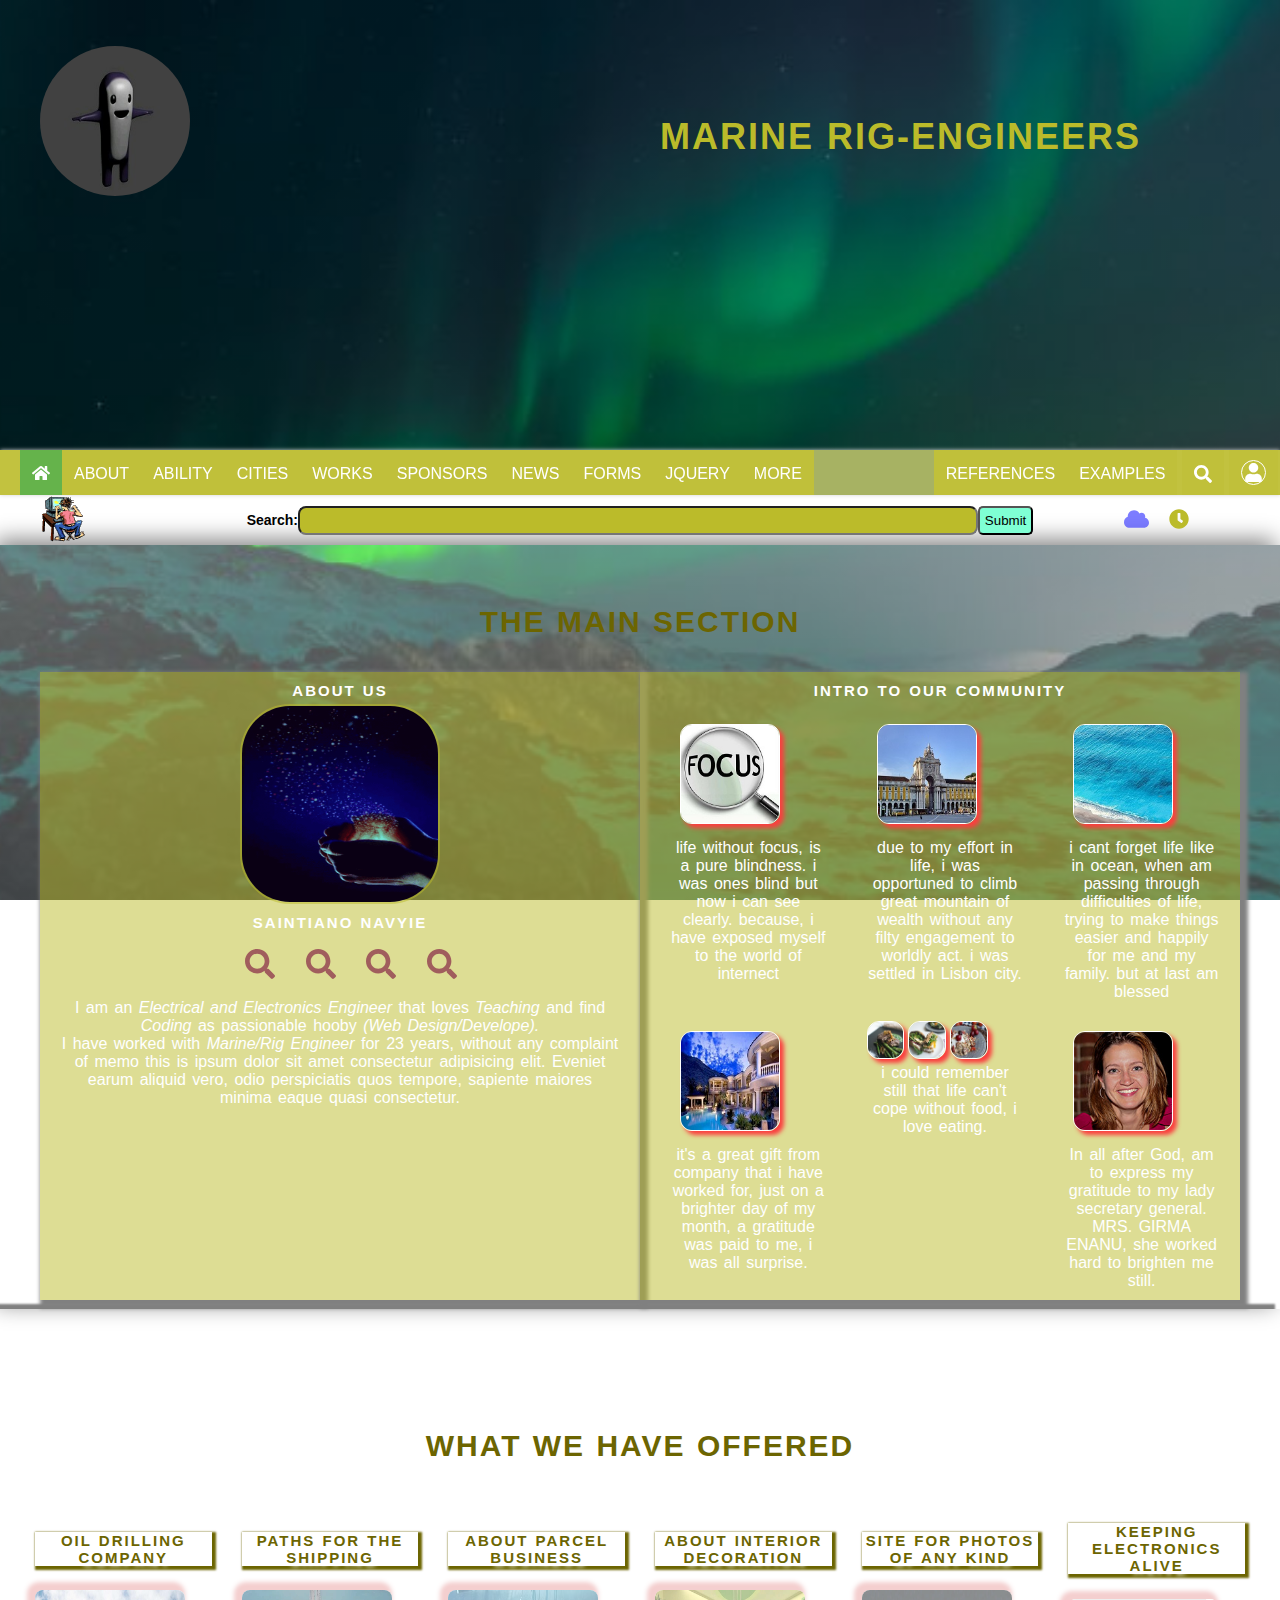
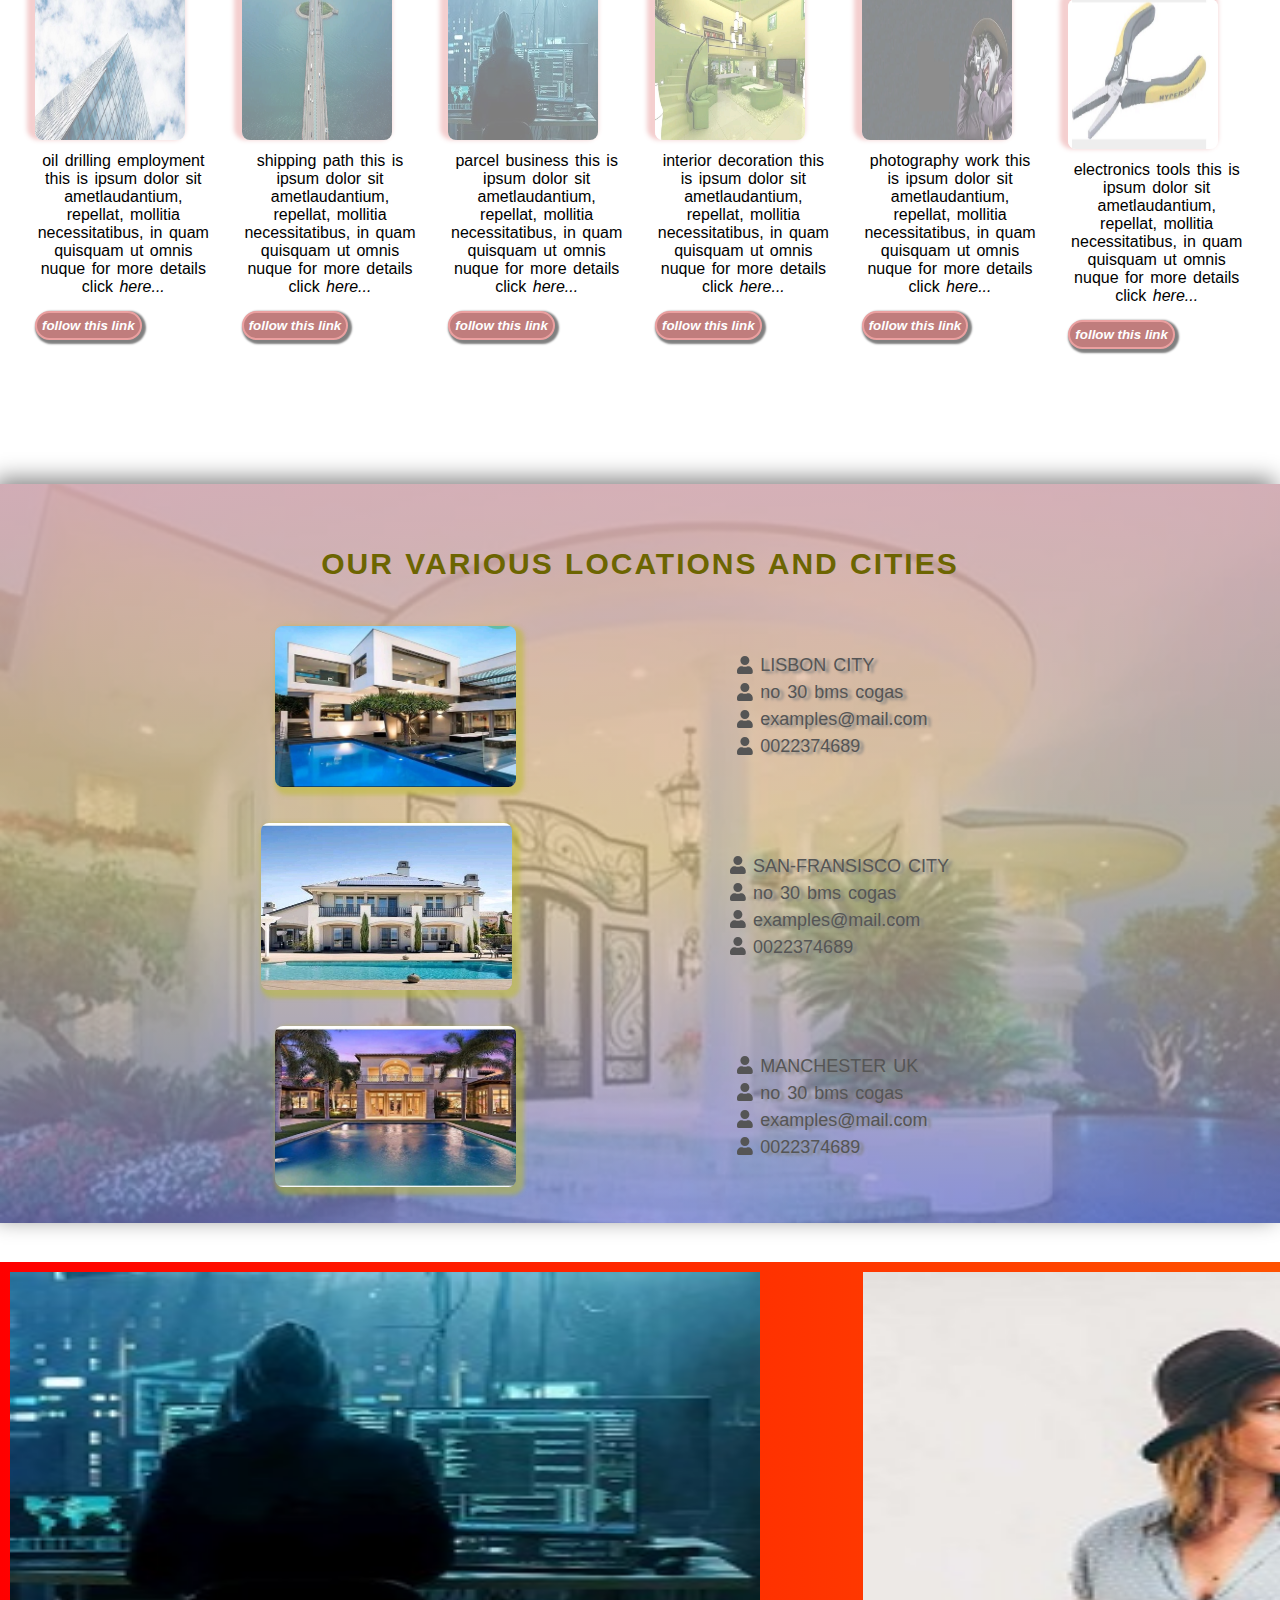
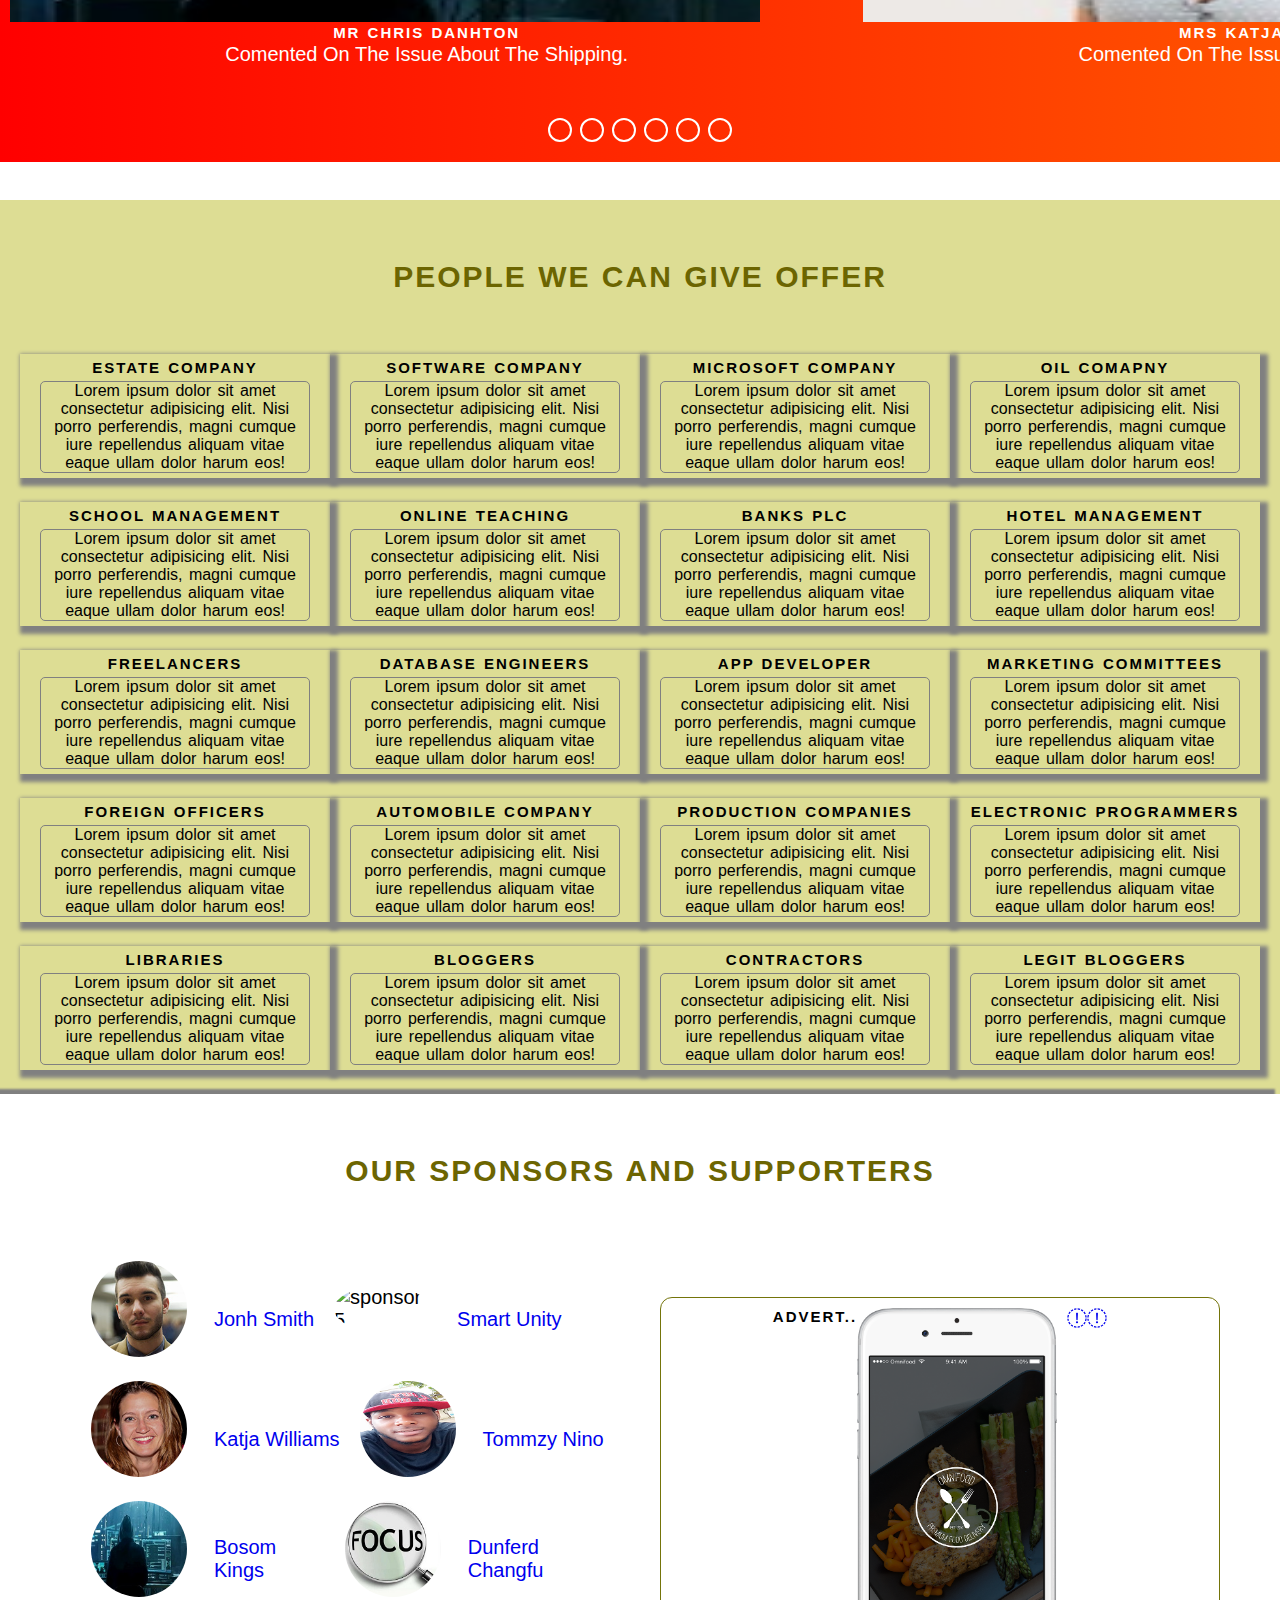
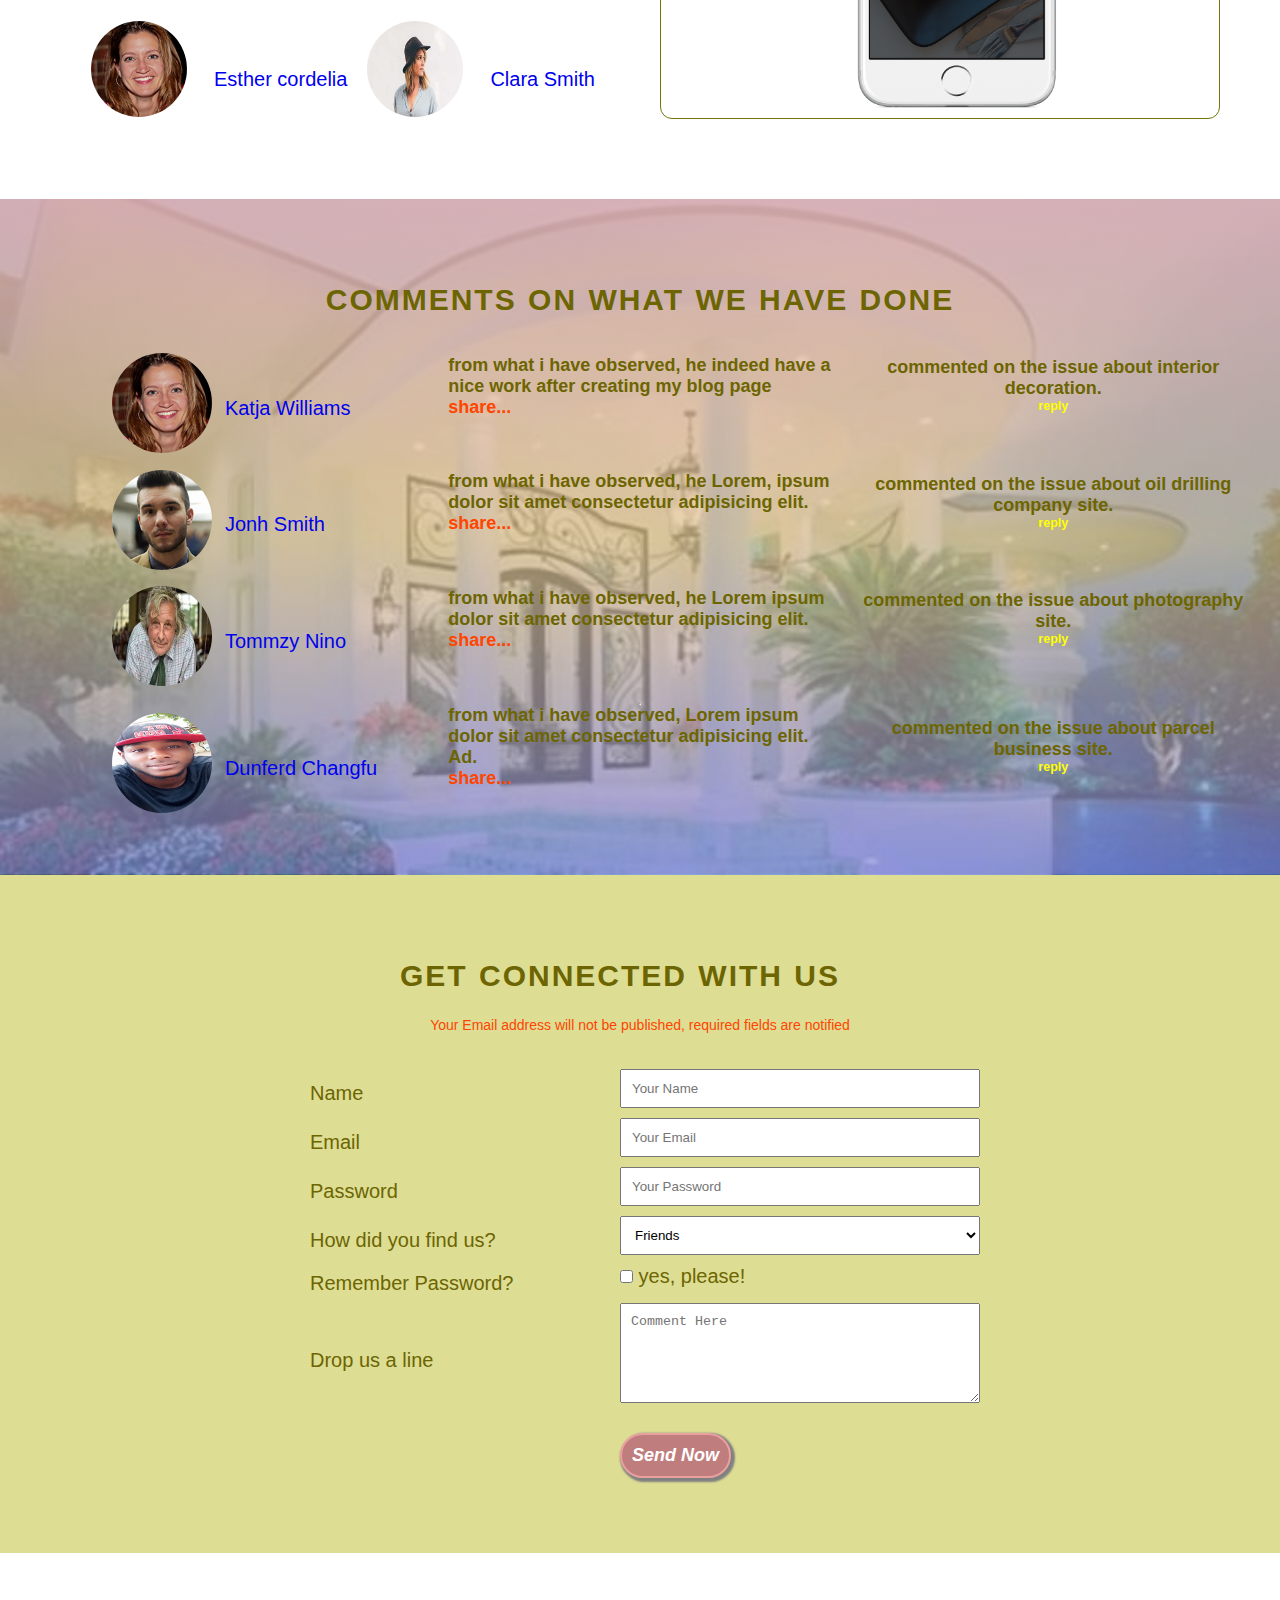
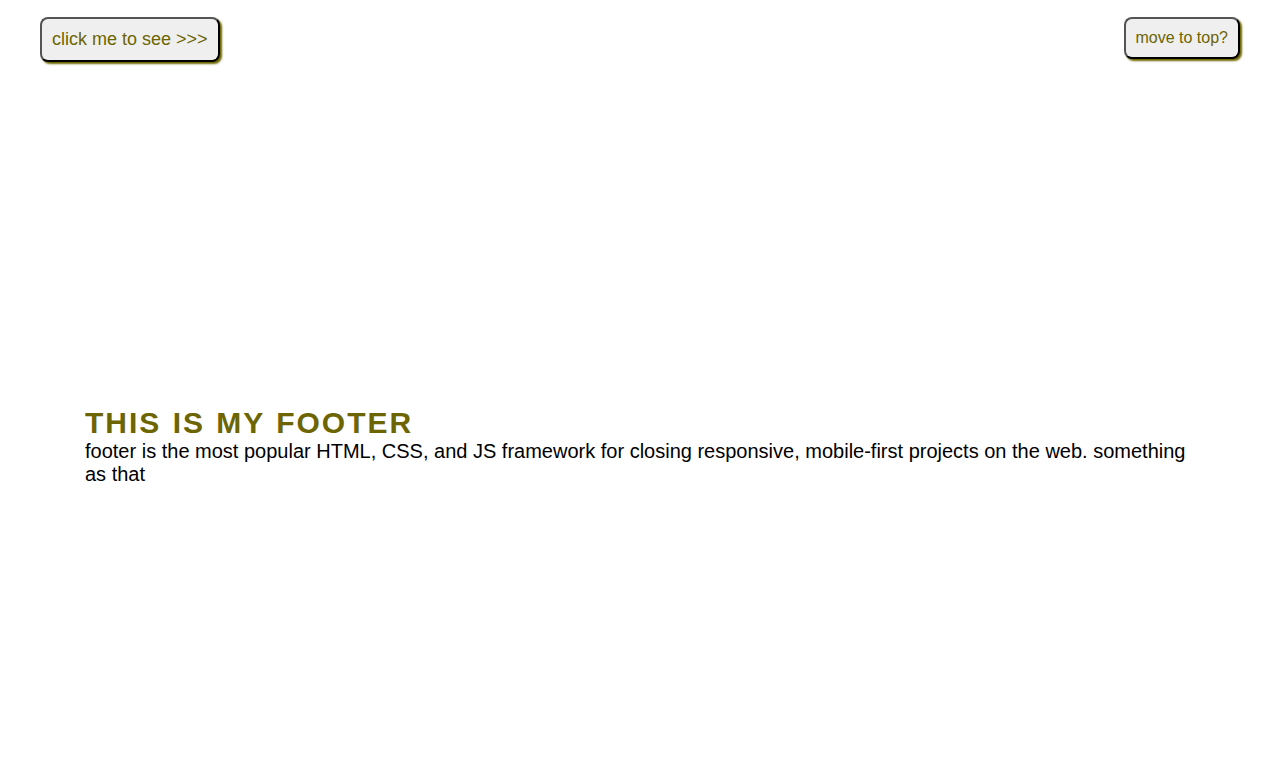
==== index.html @ b8143272 "Details of a Marine Engineer" ====
<!DOCTYPE html>
<html lang="en">
<head>
    <meta charset="UTF-8">
    <meta name="viewport" content="width=device-width, initial-scale=1.0">
    <meta http-equiv="X-UA-Compatible" content="ie=edge">
    <title>Marine Rig Engineer</title>
    <link rel="stylesheet" href="css/style.css">
    <link rel="stylesheet" href="css/bootstrap-grid.css">
    <link rel="stylesheet" href="font-awesome/my-font-awesome.css">
    <link rel="stylesheet" href="css/flexboxgrid.min.css">
    <link rel="stylesheet" href="css/queries.css">
    <script src="js/all.js"></script>
</head>
<body>
    <!--
         data-toggle="tooltip" title="open the link!"
            <a href="#"></a>
    -->
<div class="container-fluid box-header">
       <div class="row">
           <div class="col-sm-6 header">
                <img src="imgs/robot.jpg" alt="logo to the page"  data-toggle="tooltip" title="open the link!" class="logo-first">
            </div>
            <div class="col-sm-6 header">
               <h1>marine rig-engineers</h1>
            </div>
       </div>
</div>


<div class="container-fluid box-nav">
<div class="row">
    <div class="navbar">
        <ul>
                <div class="btn-group">
                       
        <button class="button active a"><li><a href="#"><i class="fa fa-home"></i></a></li></button>
        <button class="button b"><li><a href="#about-us" data-toggle="tooltip" title="open the link!">about</a></li></button>
        <button class="button c"><li><a href="#ability" data-toggle="tooltip" title="open the link!">ability</a></li></button>
            <button class="button d"><li><a href="#cities" data-toggle="tooltip" title="open the link!">cities</a></li></button>
        <button class="button e"><li><a href="#work-with" data-toggle="tooltip" title="open the link!">works</a></li></button>
        <button class="button f"><li><a href="#sponsors" data-toggle="tooltip" title="open the link!">sponsors</a></li></button>
            <button class="button g"><li><a href="#news" data-toggle="tooltip" title="open the link!">news</a></li></button>
            <button class="button h"><li><a href="#form" data-toggle="tooltip" title="open the link!">forms</a></li></button>
        <button class="button i"><li><a href="#" data-toggle="tooltip" title="open the link!">jquery</a></li></button>
        <button class="button j"><li><a href="#" data-toggle="tooltip" title="open the link!">more</a></li></button>
        <button class="button space k"><li><a href="#" data-toggle="tooltip" title="open the link!">&nbsp;</a></li></button>
        <button class="button l"><li><a href="#" data-toggle="tooltip" title="open the link!">references</a></li></button>
        <button class="button m"><li><a href="#" data-toggle="tooltip" title="open the link!">examples</i></a></li></button>
        <a href="#" data-toggle="tooltip" title="open the link!"><button class="button sign-up n"><i class="fa fa-search"></i></button></a>
         <a href="#" data-toggle="tooltip" title="open the link!"><button class="button sign-up o"><i class="fa fa-user"></i></button></a>
        </div>
        </ul>
    </div>
</div>
</div>



<div class="container-fluid box-search">
            <div class="row search">
                <div class="col-sm-2 col-gif">
                   <a href="#" data-toggle="tooltip" title="open the link!">
                   <img src="imgs/programming.gif" alt="action-gif" class="gif-image"></a>
                </div>
                <div class="col-sm-8 search-house">
                <form action="#" class="search-form" data-toggle="tooltip" title="open the link!">
                    Search:
                    <input type="search" name="googlesearch" id="search">
                    <input type="submit" class="submit-btn" data-toggle="tooltip" title="open the link!">
                </form>
                </div>
                
                <div class="col-sm-2 search-icon">
                    <a href="#" data-toggle="tooltip" title="open the link!"><i class="fa fa-cloud"></i></a>
                  <a href="#" data-toggle="tooltip" title="open the link!"><i class="fa fa-clock"></i></a>
                </div>

            </div>
</div>



<div class="container-fluid main-section" id="about-us">
            <div class="row heading">
            <h2>the main section</h2>
        </div>

    <div class="row box">
        <div class="col-sm-6">
            <h3 class="title">about us</h3>

    <div class="aside">

        <img src="imgs/hand-of-glory-animation.gif" alt="captain image" class="captain-img">
            <h3>saintiano navyie</h3>
        <ul class="sign-up">
            <li>
                <a href="#" data-toggle="tooltip" title="open the link!"><i class="fa fa-search"></i></a>
                <a href="#" data-toggle="tooltip" title="open the link!"><i class="fa fa-search"></i></a>
                <a href="#" data-toggle="tooltip" title="open the link!"><i class="fa fa-search"></i></a>
                <a href="#" data-toggle="tooltip" title="open the link!"><i class="fa fa-search"></i></a>
            </li>
        </ul>

        <p class="long-copy"> I am an <em><b>Electrical and Electronics Engineer</b></em> that loves <em><b>Teaching </b></em>and find <em><b>Coding</b></em> as passionable hooby<em><b> (Web Design/Develope).</b></em> <br>I have worked with <em><b>Marine/Rig Engineer</b></em> for 23 years, without any complaint of memo 
            this is ipsum dolor sit amet consectetur adipisicing elit. Eveniet earum aliquid vero, odio perspiciatis quos tempore, sapiente maiores minima eaque quasi consectetur.</p>
</div>
</div>



<div class="col-sm-6">
        <h3 class="title">intro to our community</h3>

    <div class="main">
                <div class="row house-items">
                    <div class="col-sm-4">
                                <div class="card">
                        <img src="imgs/focus.jpg" alt="focus">
                    <p class="long-copy">life without focus, is a pure blindness. i was ones blind but now i can see clearly. because, i have exposed myself to the world of internect </p>
                </div>
                </div>

                <div class="col-sm-4">
                        <div class="card">
                        <img src="imgs/city-lisbon-3.jpg" alt="my visited city">
                            <p class="long-copy">due to my effort in life, i was opportuned to climb great mountain of wealth without any filty engagement to worldly act. i was settled in Lisbon city.</p>
                </div>
                </div>

                <div class="col-sm-4">
                    <div class="card">
                        <img src="imgs/water6.JPG" alt="water that we make ways">
                <p class="long-copy">i cant forget life like in ocean, when am passing through difficulties of life, trying to make things easier and happily for me and my family. but at last am blessed</p>
            </div>
        </div>
        </div>


        <div class="row gift-items">
            <div class="col-sm-4">
                <div class="card">
                        <img src="imgs/houses.jpg" alt="captain's house">
                    <p class="long-copy">it's a great gift from company that i have worked for, just on a brighter day of my month, a gratitude was paid to me, i was all surprise.</p>
                </div>
                </div>
                <div class="col-sm-4">
                <div class="card">
                <div class="food">
                <ul>
                    <figure> <img src="imgs/foood5.jpg" alt="free food"></figure>
                    <figure> <img src="imgs/foood6.jpg" alt="free food"></figure>
                    <figure> <img src="imgs/foood8.jpg" alt="free food"></figure>
                </ul>
                </div>
                    <p class="long-copy"> i could remember still that life can't cope without food, i love eating.</p> 
                </div>
                </div>

                <div class="col-sm-4">
                <div class="card">
                    <img src="imgs/customer-2.jpg" alt="captain secretary">
                    <p class="long-copy"> In all after God, am to express my gratitude to my lady secretary general. <b>MRS. GIRMA ENANU</b>, she worked hard to brighten me still.</p>
                </div>
            </div>
        </div>
        </div>
    </div>
</div>
</div>


<div class="container-fluid section-ability" id="ability">
    <div class="row ability-heading">
        <h2>what we have offered</h2>
    </div>

    <div class="row ability">
        <div class="col common-space">
            <a href="#"> <h3>oil drilling company</h3></a>
            <div class="card">
                <img src="imgs/city-architect.jpg" alt="oil drilling company" data-toggle="tooltip" title="open the link!">
            </div>
            <div class="bag">
                <p class="long-copy">oil drilling employment this is ipsum dolor sit ametlaudantium, repellat, mollitia necessitatibus, in quam quisquam ut omnis nuque for more details click <em>here...</em></p>
            </div>
            <a href="#" data-toggle="tooltip" title="open the link!"> <button class="btn" type="submit">follow this link</button></a>
        </div>
        <div class="col common-space">
            <a href="#"> <h3>paths for the shipping</h3></a>
            <div class="card">
                <img src="imgs/shipping.jpg" alt="path to shipping" data-toggle="tooltip" title="open the link!">
            </div>
            <div class="bag">
                <p class="long-copy">shipping path this is ipsum dolor sit ametlaudantium, repellat, mollitia necessitatibus, in quam quisquam ut omnis nuque for more details click <em>here...</em></p>
            </div>
            <a href="#" data-toggle="tooltip" title="open the link!"> <button class="btn" type="submit">follow this link</button></a>
        </div>
        <div class="col common-space">
            <a href="#"> <h3>about parcel business</h3></a>
            <div class="card">
                <img src="imgs/at-work.jpg" alt="parcel business" data-toggle="tooltip" title="open the link!">
            </div>
            <div class="bag">
                <p class="long-copy">parcel business this is ipsum dolor sit ametlaudantium, repellat, mollitia necessitatibus, in quam quisquam ut omnis nuque for more details click <em>here...</em></p>
            </div>
            <a href="#" data-toggle="tooltip" title="open the link!"> <button class="btn" type="submit">follow this link</button></a>
        </div>
        <div class="col common-space">
            <a href="#"> <h3>about interior decoration</h3></a>
            <div class="card">
                <img src="imgs/decorate.jpg" alt="interior decoration" data-toggle="tooltip" title="open the link!">
            </div>
            <div class="bag">
                <p class="long-copy">interior decoration this is ipsum dolor sit ametlaudantium, repellat, mollitia necessitatibus, in quam quisquam ut omnis nuque for more details click <em>here...</em></p>
            </div>
            <a href="#" data-toggle="tooltip" title="open the link!"> <button class="btn" type="submit">follow this link</button></a>

        </div>
        <div class="col common-space">
            <a href="#"> <h3>site for photos of any kind</h3></a>
            <div class="card">
                <img src="imgs/siteing.jpg" alt="photography work" data-toggle="tooltip" title="open the link!">
            </div>
            <div class="bag">
                <p class="long-copy">photography work this is ipsum dolor sit ametlaudantium, repellat, mollitia necessitatibus, in quam quisquam ut omnis nuque for more details click <em>here...</em></p>
            </div>
            <a href="#" data-toggle="tooltip" title="open the link!"> <button class="btn" type="submit">follow this link</button></a>
        </div>

        <div class="col common-space">
            <a href="#"> <h3>keeping electronics alive</h3></a>
            <div class="card">
                <img src="imgs/tools.JPG" alt="electronics tools" data-toggle="tooltip" title="open the link!">
            </div>
            <div class="bag">
                <p class="long-copy">electronics tools this is ipsum dolor sit ametlaudantium, repellat, mollitia necessitatibus, in quam quisquam ut omnis nuque for more details click <em>here...</em></p>
            </div>
            <a href="#" data-toggle="tooltip" title="open the link!"> <button class="btn" type="submit">follow this link</button></a>
        </div>
    </div>
</div>

<!--
<div class="container-fluid section-map">
        <div class="row">
            <h2>view from map</h2>
        </div>

        <div class="row big-map">

        </div>


</div>
-->



<div class="container-fluid section-cities" id="cities">
    <div class="row city-heading">
        <h2> our various locations and cities</h2>
    </div>


    <div class="row city-details">
        <div class="col-sm-6">
            <img src="imgs/house6.JPG" alt="city locations">
        </div>
        <div class="col-sm-6 list-details">
            <ul class="city-list">
                <li> <i class="fa fa-user"></i> LISBON CITY </li>
                <li><i class="fa fa-user"> </i> no 30 bms cogas</li>
                <li><i class="fa fa-user"> </i> examples@mail.com</li>
                <li><i class="fa fa-user"></i> 0022374689 </li>
            </ul>
        </div>
    </div>
        <div class="row city-details">
        <div class="col-sm-6">
            <img src="imgs/house7.JPG" alt="city locations">
        </div>
        <div class="col-sm-6 list-details">
            <ul class="city-list">
                <li> <i class="fa fa-user"> </i> SAN-FRANSISCO CITY</li>
                <li><i class="fa fa-user"> </i> no 30 bms cogas</li>
                <li><i class="fa fa-user"> </i> examples@mail.com</li>
                <li><i class="fa fa-user"></i> 0022374689 </li>
                </ul>
        </div>
    </div>
        <div class="row city-details">
        <div class="col-sm-6">
            <img src="imgs/house8.JPG" alt="city locations">
        </div>
        <div class="col-sm-6 list-details">
                <ul class="city-list">
                <li> <i class="fa fa-user"></i> MANCHESTER UK </li>
                <li><i class="fa fa-user"></i> no 30 bms cogas </li>
                <li><i class="fa fa-user"></i>
                examples@mail.com </li>
                <li><i class="fa fa-user"></i> 0022374689 </li>
            </ul>
        </div>
    </div>
</div>






<div class="slideshow cen">
        <div class="slides">
            <input type="radio" name="p" id="c1" checked>
            <input type="radio" name="p" id="c2">
            <input type="radio" name="p" id="c3">
            <input type="radio" name="p" id="c4">
            <input type="radio" name="p" id="c5">
            <input type="radio" name="p" id="c6" >

            <div class="slide pc1">
                <img src="imgs/at-work.jpg" alt="">
                <h3>Mr chris danhton</h3>
                <span>comented on the issue about the shipping.</span>
               
            </div>
            <div class="slide">
                <img src="imgs/avatar_hat.jpg" alt="">
                <h3>Mrs katja williams</h3>
                <span>comented on the issue about the shipping.</span>
               
            </div>
            <div class="slide">
                <img src="imgs/customer-2.jpg" alt="">
                <h3>Mrs esther cobra</h3>
                <span>comented on the issue about the shipping.</span>
               
            </div>
            <div class="slide">
                <img src="imgs/customer-3.jpg" alt="">
                <h3>Mr chris danhton</h3>                
                <span>comented on the issue about the shipping.</span>
                
            </div>
            <div class="slide">
                <img src="imgs/customers.jpg" alt="">
                <h3>Mr dan saint</h3>
                <span>comented on the issue about the shipping.</span>
               
            </div>
            <div class="slide">
                <img src="imgs/user.png" alt="">
                <h3>Mr unity satoye</h3>
                <span>comented on the issue about the shipping.</span>
               
            </div>
            <div class="design">
            <label for="c1" class="tool"></label>
            <label for="c2" class="tool"></label>
            <label for="c3" class="tool"></label>
            <label for="c4" class="tool"></label>
            <label for="c5" class="tool"></label>
            <label for="c6" class="tool"></label>
            </div>
        </div>
    </div>














<div class="container-fluid section-peoples" id="work-with">
    <div class="row people-heading">
        <h2>people we can give offer</h2>
    </div>

    <div class="row work-with">
        <div class="col-sm-3">
            <h3>estate company</h3>
            <div class="card card-box">
                <p class="long-copy">Lorem ipsum dolor sit amet consectetur adipisicing elit. Nisi porro perferendis, magni cumque iure repellendus aliquam vitae eaque ullam dolor harum eos!</p>
            </div>
        </div>
        <div class="col-sm-3">
            <h3>software company</h3>
            <div class="card card-box">
                <p class="long-copy">Lorem ipsum dolor sit amet consectetur adipisicing elit. Nisi porro perferendis, magni cumque iure repellendus aliquam vitae eaque ullam dolor harum eos!</p>
            </div>
        </div>
        <div class="col-sm-3">
            <h3>microsoft company</h3>
            <div class="card card-box">
                <p class="long-copy">Lorem ipsum dolor sit amet consectetur adipisicing elit. Nisi porro perferendis, magni cumque iure repellendus aliquam vitae eaque ullam dolor harum eos!</p>
            </div>
        </div>
        <div class="col-sm-3">
            <h3>oil comapny</h3>
            <div class="card card-box">
                <p class="long-copy">Lorem ipsum dolor sit amet consectetur adipisicing elit. Nisi porro perferendis, magni cumque iure repellendus aliquam vitae eaque ullam dolor harum eos!</p>
            </div>
        </div>
    </div>
    
    <div class="row work-with">
        <div class="col-sm-3">
            <h3>school management</h3>
            <div class="card card-box">
                <p class="long-copy">Lorem ipsum dolor sit amet consectetur adipisicing elit. Nisi porro perferendis, magni cumque iure repellendus aliquam vitae eaque ullam dolor harum eos!</p>
            </div>
        </div>
        <div class="col-sm-3">
            <h3>online teaching</h3>
            <div class="card card-box">
                <p class="long-copy">Lorem ipsum dolor sit amet consectetur adipisicing elit. Nisi porro perferendis, magni cumque iure repellendus aliquam vitae eaque ullam dolor harum eos!</p>
            </div>
        </div>
        <div class="col-sm-3">
            <h3>banks plc</h3>
            <div class="card card-box">
                <p class="long-copy">Lorem ipsum dolor sit amet consectetur adipisicing elit. Nisi porro perferendis, magni cumque iure repellendus aliquam vitae eaque ullam dolor harum eos!</p>
            </div>
        </div>
        <div class="col-sm-3">
            <h3>hotel management</h3>
            <div class="card card-box">
                <p class="long-copy">Lorem ipsum dolor sit amet consectetur adipisicing elit. Nisi porro perferendis, magni cumque iure repellendus aliquam vitae eaque ullam dolor harum eos!</p>
            </div>
        </div>
    </div>
    
    <div class="row work-with">
        <div class="col-sm-3">
            <h3>freelancers</h3>
            <div class="card card-box">
                <p class="long-copy">Lorem ipsum dolor sit amet consectetur adipisicing elit. Nisi porro perferendis, magni cumque iure repellendus aliquam vitae eaque ullam dolor harum eos!</p>
            </div>
        </div>
        <div class="col-sm-3">
            <h3>database engineers</h3>
            <div class="card card-box">
                <p class="long-copy">Lorem ipsum dolor sit amet consectetur adipisicing elit. Nisi porro perferendis, magni cumque iure repellendus aliquam vitae eaque ullam dolor harum eos!</p>
            </div>
        </div>
        <div class="col-sm-3">
            <h3>app developer</h3>
            <div class="card card-box">
                <p class="long-copy">Lorem ipsum dolor sit amet consectetur adipisicing elit. Nisi porro perferendis, magni cumque iure repellendus aliquam vitae eaque ullam dolor harum eos!</p>
            </div>
        </div>
        <div class="col-sm-3">
            <h3>marketing committees</h3>
            <div class="card card-box">
                <p class="long-copy">Lorem ipsum dolor sit amet consectetur adipisicing elit. Nisi porro perferendis, magni cumque iure repellendus aliquam vitae eaque ullam dolor harum eos!</p>
            </div>
        </div>
    </div>
    
    <div class="row work-with">
        <div class="col-sm-3">
            <h3>foreign officers</h3>
            <div class="card card-box">
                <p class="long-copy">Lorem ipsum dolor sit amet consectetur adipisicing elit. Nisi porro perferendis, magni cumque iure repellendus aliquam vitae eaque ullam dolor harum eos!</p>
            </div>
        </div>
        <div class="col-sm-3">
            <h3>automobile company</h3>
            <div class="card card-box">
                <p class="long-copy">Lorem ipsum dolor sit amet consectetur adipisicing elit. Nisi porro perferendis, magni cumque iure repellendus aliquam vitae eaque ullam dolor harum eos!</p>
            </div>
        </div>
        <div class="col-sm-3">
            <h3>production companies</h3>
            <div class="card card-box">
                <p class="long-copy">Lorem ipsum dolor sit amet consectetur adipisicing elit. Nisi porro perferendis, magni cumque iure repellendus aliquam vitae eaque ullam dolor harum eos!</p>
            </div>
        </div>
        <div class="col-sm-3">
            <h3>electronic programmers</h3>
            <div class="card card-box">
                <p class="long-copy">Lorem ipsum dolor sit amet consectetur adipisicing elit. Nisi porro perferendis, magni cumque iure repellendus aliquam vitae eaque ullam dolor harum eos!</p>
            </div>
        </div>
    </div>
    
    <div class="row work-with">
        <div class="col-sm-3">
            <h3>libraries</h3>
            <div class="card card-box">
                <p class="long-copy">Lorem ipsum dolor sit amet consectetur adipisicing elit. Nisi porro perferendis, magni cumque iure repellendus aliquam vitae eaque ullam dolor harum eos!</p>
            </div>
        </div>
        <div class="col-sm-3">
            <h3>bloggers</h3>
            <div class="card card-box">
                <p class="long-copy">Lorem ipsum dolor sit amet consectetur adipisicing elit. Nisi porro perferendis, magni cumque iure repellendus aliquam vitae eaque ullam dolor harum eos!</p>
            </div>
        </div>
        <div class="col-sm-3">
            <h3>contractors</h3>
            <div class="card card-box">
                <p class="long-copy">Lorem ipsum dolor sit amet consectetur adipisicing elit. Nisi porro perferendis, magni cumque iure repellendus aliquam vitae eaque ullam dolor harum eos!</p>
            </div>
        </div>
        <div class="col-sm-3">
            <h3>legit bloggers</h3>
            <div class="card card-box">
                <p class="long-copy">Lorem ipsum dolor sit amet consectetur adipisicing elit. Nisi porro perferendis, magni cumque iure repellendus aliquam vitae eaque ullam dolor harum eos!</p>
            </div>
        </div>
    </div>
 </div>


<div class="container-fluid sponsors" id="sponsors">
    <div class="row sponsor-heading">
        <h2>our sponsors and supporters</h2>
    </div>
    
    <div class="row sponsor-box">
        <div class="col-sm-6">
       
        <div class="card team-box">
            <ul>

        <li><img src="imgs/customer-3.jpg" alt="sponsor 2"> <a href="#" data-toggle="tooltip" title="open the link">Jonh Smith</a>
            <img src="imgs/customerS.jpg" alt="sponsor 5"> <a href="#" data-toggle="tooltip" title="open the link">Smart Unity</a></li>

        <li><img src="imgs/customer-2.jpg" alt="sponsor 3"> <a href="#" data-toggle="tooltip" title="open the link">Katja Williams</a>
            <img src="imgs/user1.png" alt="sponsor 4"> <a href="#" data-toggle="tooltip" title="open the link">Tommzy Nino</a></li>

        <li><img src="imgs/at-work.jpg" alt="sponsor 4"> <a href="#" data-toggle="tooltip" title="open the link">Bosom Kings</a>
            <img src="imgs/focus.jpg" alt="sponsor 5"> <a href="#" data-toggle="tooltip" title="open the link">Dunferd Changfu</a></li>

        <li><img src="imgs/customer-2.jpg" alt="sponsor 3"> <a href="#" data-toggle="tooltip" title="open the link">Esther cordelia</a>
            <img src="imgs/avatar_hat.jpg" alt="sponsor 2"> <a href="#" data-toggle="tooltip" title="open the link">Clara Smith</a></li>
            </ul>
        </div>
    </div>

    <div class="col-sm-6">
         <div class="card ads-box">
             <h3>advert..</h3>
            <img src="imgs/app-iPhone.png" alt="mobile for advertisement">
            <a href="#" data-toggle="tooltip" title="open ads"><i class="fa fa-closed"></i></a>
            <a href="#" data-toggle="tooltip" title="close the ads" onclick=""><i class="fa fa-wall"></i></a>
         </div>
        </div>
    </div>
    </div>

<div class="container-fluid section-comments" id="news">
    <div class="row workdone-heading">
        <h2>comments on what we have done </h2>
    </div>

    <div class="row comments">
        <div class="col">
            <img src="imgs/customer-2.jpg" alt="one of the customer that comments"> <a href="#" data-toggle="tooltip" title="open the link">Katja Williams</a>
        </div>
        <div class="col">
            <blockquote>from what i have observed, he indeed have a nice work after creating my blog page<br> <span><a href="#">share...</a></span></blockquote>
        </div>
        <div class="col">
            <p>commented on the issue about interior decoration.<br> <span><a href="#">reply</a></span></p>
            
        </div>
    </div>

        <div class="row comments">
    <div class="col">
            <img src="imgs/customer-3.jpg" alt="one of the customer that comments"> <a href="#" data-toggle="tooltip" title="open the link">Jonh Smith</a>
        </div>
        <div class="col">
            <blockquote>from what i have observed, he Lorem, ipsum dolor sit amet consectetur adipisicing elit.<br> <span><a href="#">share...</a></span></blockquote>
        </div>
        <div class="col">
            <p>commented on the issue about oil drilling company site.<br> <span><a href="#">reply</a></span></p>
            
        </div>
    </div>
    

    <div class="row comments">
    <div class="col">
            <img src="imgs/customers.jpg" alt="one of the customer that comments"> <a href="#" data-toggle="tooltip" title="open the link">Tommzy Nino</a>
        </div>
        <div class="col">
            <blockquote>from what i have observed, he Lorem ipsum dolor sit amet consectetur adipisicing elit.<br> <span><a href="#">share...</a></span></blockquote>
        </div>
        <div class="col">
            <p>commented on the issue about photography site.<br> <span><a href="#">reply</a></span></p>
            
        </div>
    </div>
      <hr>

    <div class="row comments">
    <div class="col">
            <img src="imgs/user1.png" alt="one of the customer that comments"> <a href="#" data-toggle="tooltip" title="open the link">Dunferd Changfu </a>
        </div>
        <div class="col">
            <blockquote>from what i have observed, Lorem ipsum dolor sit amet consectetur adipisicing elit. Ad.<br> <span><a href="#">share...</a></span></blockquote>
        </div>
        <div class="col">
            <p> commented on the issue about parcel business site.<br> <span><a href="#">reply</a></span></p>
           
        </div>
    </div>
    </div>



    <div class="container-fluid contact-form" id="form">
        <div class="row form-heading">
            <h2>get connected with us</h2>
        </div>

            <p>Your Email address will not be published, required fields are notified</p>


    <form action="" method="POST"  class="main-form">
        <div class="row form-field">
            <div class="col-sm-4 description">
                <label for="name">Name</label>
            </div>
            <div class="col-sm-8 completion">
                <input type="text" id="name" class="name" placeholder="Your Name" required>
            </div>
        </div>
    
        <div class="row form-field">
            <div class="col-sm-4 description">
                <label for="email">Email</label>
            </div>
            <div class="col-sm-8 completion">
                <input type="email" id="email" class="email" placeholder="Your Email" required>
            </div>
        </div>
    
        <div class="row form-field">
            <div class="col-sm-4 description">
                <label for="password">Password</label>
            </div>
            <div class="col-sm-8 completion">
                <input type="password" id="password" class="password" placeholder="Your Password" required>
            </div>
        </div>
        

        <div class="row form-field">
            <div class="col-sm-4 description">
                <label for="find-us">How did you find us?</label>
            </div>
            <div class="col-sm-8 completion">
                <select name="find-us" id="find-us">
                    <option value="friends">Friends</option>
                    <option value="search">Search Engines</option>
                    <option value="Ads">Advertisement</option>
                    <option value="others">Others</option>
                </select>
            </div>
        </div>

        <div class="row form-field">
            <div class="col-sm-4 description">
                <label for="reminder">Remember Password?</label>
            </div>
            <div class="col-sm-8 completion">
                <input type="checkbox" id="checkbox" class="checkbox"> yes, please!
            </div>
        </div>

        <div class="row form-field">
            <div class="col-sm-4 description">
                <label for="message">Drop us a line </label>
            </div>
            <div class="col-sm-8 completion">
                <textarea name="message" id="message" class="message" placeholder="Comment Here" ></textarea>
            </div>
            </div>
        
        <div class="row form-field">
            <div class="col-sm-4 description">
                <label for="" >&nbsp;</label>
            </div>
            <div class="col-sm-8 completion">
                <input type="submit" id="submit" class="btn" value="Send Now" >
            </div>
        </div>
</form>
</div>

<div class="container-fluid boss-bt">
        <div class="boss-btn">
                <button class="button click">click me to see >>></button>
                <a href=""> <button class="button move">move to top?</button></a>
        </div>
    </div>

    <div class="container-fluid footer">
        <div class="container">
        <div class="jumbotron">
            <h2>this is my footer</h2>      
            <p>footer is the most popular HTML, CSS, and JS framework for closing responsive, mobile-first projects on the web. something as that</p>
        </div>
        </div>
    </div>
</body>
</html>
---- css/style.css ----
* {
    margin: 0;
    padding: 0;
    box-sizing: border-box;
}


html {
    background-color: #fff;
    font-size: 20px;
    letter-spacing: 1;
    font-weight: 300;
    font-family: Arial;
    margin: 0;
}

/*----------------------------------------------------*/
/*REUSABLE COMPONENT*/
/*----------------------------------------------------*/

.row {
    display: flex;
    flex-direction: row;
}
                          

a i{
    display: flex;
    font-size: 130%;
    float: right;
}

.sign-up {
    display: inline-flex;
    align-items: center;
    justify-content: center;
}



/*----------------------------------------------------*/
/*HEADINGS*/
/*----------------------------------------------------*/


h1,
h2,
h3 {
    text-transform: uppercase;
    font-weight: 600;
    word-spacing: 1px;
    letter-spacing: 2px;
}

h1 {
    color: rgb(187, 187, 42);
    font-size: 180%;
    text-align: center;
    margin: 20% 0;
    padding: 0;
}

h2 {
    font-size: 150%;
    padding: 0;
    color: rgb(108, 101, 1);
}

h3 {
    font-size: 75%;
    margin-bottom: 5px;
}

/*----------------------------------------------------*/
/*ICONS*/
/*----------------------------------------------------*/


/*----------------------------------------------------*/
/*LINKS*/
/*----------------------------------------------------*/



/*----------------------------------------------------*/
/*HEADER-CONTAINER*/
/*----------------------------------------------------*/

.box-header {
    background-image: linear-gradient(rgba(0, 0, 0, 0.431), rgba(0, 0, 0, 0.431)), url(../imgs/bush_lights.jpg);
    background-position: center;
    background-attachment: fixed;
    background-repeat: no-repeat;
    background-size: cover;
    height: 50vh;
}
.box-header .row {
    height: 50vh;
    
}

.header {
    display: flex;
    flex-direction: row;
    justify-content:space-between;
    flex-wrap: wrap;
    height: 50vh;
}

.logo-first {
    height: 150px;
    width: 150px;
    margin: 8% 0%;
    border-radius: 50%;
}


/*----------------------------------------------------*/
/*NAVIGATION*/
/*----------------------------------------------------*/

.navbar ul li{
    list-style: none;
    text-decoration: none;
    flex-direction: row;
    
}

.box-nav {
    display: flex;
    background-color: rgb(187, 187, 42, 0.9);
    list-style-type: none;
    margin: 0;
    padding: 0;
    box-shadow: 0px 0px 4px 0px lightgray;
    overflow: hidden;
    position: sticky;
    top: 0;
    z-index: 1;
}

ul {
    display: flex;
    flex-wrap: nowrap;
    justify-content: space-between;
}

.btn-group {
    display: flex;
    height: 45px;
    align-content: space-around;
    justify-content: space-around;
    flex-wrap: nowrap;
    outline: none;
}

.btn-group .button {
    display: flex;
    flex-wrap: nowrap;
    background-color: rgb(187, 187, 42, 0.2);
    border: none;
    padding: 15px 12px;
    font-size: 80%;
    font-weight: 200;
    cursor: pointer;
    float: left;
    outline: none;
} 

.btn-group .active {
    background-color:rgba(76, 175, 79, 0.781);
}

.btn-group .space {
    width: 150px;
    background-color: rgba(125, 155, 155, 0.397);
}

.button {
    display: flex;
    flex-wrap: wrap;
}
.btn-group .button li a {
    display: block;
    color: white;
    text-transform: uppercase;
    text-decoration: none;
    text-align: center;
}

/*for icons in the button.*/
.navbar .btn-group a .button {
    display: inline-flex;
    text-align: center;
    margin-left: 5px;
    font-size: 90%;
    color: #fff;
}

.navbar .btn-group a .sign-up .fa-user {
    display: inline-flex;
    border: 1px solid #fff;
    border-radius: 50%;
    height: 25px;
    width: 25px;
    padding: 2px;
    text-align: center;
    margin-top: -5px;

}

.btn-group .button:hover {
    background-color: rgb(108, 101, 1);
}

.btn-group .active:hover {
    background-color: rgb(116, 116, 10);
}
.btn-group .space:hover {
    background-color: rgba(76, 175, 79, 0.781);
}

.find-us {
    width: 5px;
    height: 5px;
}


/*----------------------------------------------------*/
/*SECTION SEARCH*/
/*----------------------------------------------------*/

.box-search {
    display: flex;
    flex-direction: column;
    align-content: center;
    justify-content: center;
    height: 50px;
}

.search {
    display: flex;
    align-items: center;
    justify-content: center;
    height: 50px;
}

.search-icon {
    display: flex;
    align-items: center;
    justify-content: center;
}
.col-gif,
.search-house,
.search-icon {
    height: 50px;
}

.search-icon a i {
    display: flex;
    text-align: center
}

.search-icon a .fa-cloud {
    margin-right: 10px;
    color: rgba(0, 0, 255, 0.513);
}

.search-icon a .fa-clock {
    margin-left: 10px;
    color: rgb(187, 187, 42);
}

.gif-image {
    display: flex;
}

.search-house {
    display: flex;
    justify-content: center;
    align-items: center;
    flex-wrap: nowrap;
    width: 50%;
}

.search-form {
    display: flex;
    justify-content: center;
    align-items: center;
    flex-wrap: nowrap;
    height: 30px;
    font-size: 70%;
    font-weight: 600;
    margin: 10px 0;
    width: 100%;

}

#search {
    width: 100%;
    outline: none;
    padding: 5px 7px;
    border-radius: 8px;
    color: #fff;
    background-color: rgb(187, 187, 42);
    text-transform: capitalize;
}

.submit-btn {
    background-color: aquamarine;
    padding: 5px;
    border-radius: 5px;
    
}

/*----------------------------------------------------*/
/*MAIN-BODY-SECTION*/
/*----------------------------------------------------*/
.main-section {
    background-image: linear-gradient(rgba(255, 255, 255, 0.575), rgba(255, 255, 255, 0.246)), url(../imgs/bush_lights.jpg);
    background-position: center;
    background-attachment: fixed;
    background-repeat: no-repeat;
    background-size: cover;
    display: flex;
    align-items: center;
    justify-content: center;
    flex-direction: column;
    box-shadow: -5px -5px 22px grey;

}


/*for h2 ...the main section for heading TITLE.... */
.main-section .heading {
    display: flex;
    padding: 2%;
    align-items: center;
    justify-content: center;
    margin-top: 3%;
}


.main-section .col-sm-6 {
    background-color: rgba(187, 187, 42, 0.5);
    margin: 9px 0px 9px;
    box-shadow: 4px 4px 4px 4px grey;
    color: #fff;
}

.main-section .col-sm-6:hover {
    background-color: rgb(187, 187, 42, 0.8);
    color: rgb(255, 67, 67);
}
 
.box {
    display: flex;
    width: 100%;
    margin: 0 auto;
}

/*----------ASIDE COMPONENTS-------*/
.col-sm-6 .aside {
    display: flex;
    flex-direction: column;
    align-items: center;
    justify-content: flex-start;
    flex: 30%;
}

.aside .captain-img {
    width: 200px;
    height: 200px;
    border: 2px solid rgb(187, 187, 42, 0.5);
    border-radius: 50px;
    margin-bottom: 10px;
}

.aside h3 {
    font-weight: 600;
    margin-bottom: 3%;
}

/*---for the icons under the aside image*/
.aside .sign-up {
    display: flex;
    list-style: none;
    font-size: 150%;
    margin-bottom: 3%;
}

.aside .sign-up li a {
    margin-left: 22px;
    color: rgb(160, 93, 93);
}

.aside .sign-up li a:hover {
    color: #4CAF50;
}
/*---for the paragraph under the aside image*/

.long-copy {
    font-size: 80%;
    font-weight: 80;
    word-spacing: 2px;
    text-align: center
}



/*----------MAIN COMPONENTS-------*/

.main {
    display: flex;
    flex-direction: column;
    width: 100%;
    align-items: center;
    justify-content: center;
    flex-wrap: nowrap;
    padding-left: 10px;
}

.box .title {
    display: flex;
    align-items: center;
    justify-content: center;
    margin-top: 10px;
}

/* main section housing amd aside section housing*/
.house-items,
.gift-items {
    display: flex;
    margin: 10px 0;
}
.house-items img,
.gift-items img {
    margin: 10px;
    border: 1px solid white;
    border-radius: 12px;
    box-shadow: 4px 4px 4px rgb(250, 63, 63);
}

/*---images in the maiin section---*/
.card {
    width: 100%;
}
.card img {
    width: 100px;
    height: auto;
}
.food {
    width: 80%;
}
.card ul img {
    display: inline-block;
    width: 90%;
    margin: 0 auto;
}


/*----------------------------------------------------*/
/* SECTION-WHAT I CAN DO------ABILITY*/
/*----------------------------------------------------*/

.section-ability {
   /* background-image: linear-gradient(rgba(240, 240, 240, 0.8), rgba(240, 240, 240, 0.8)), url(../imgs/construct.jpg) ;
    background-position: center;
    background-repeat: no-repeat;
    background-size: cover;*/
    display: flex;
    align-items: center;
    justify-content: center;
    flex-direction: column;
    box-shadow: -5px -5px 2px grey;
}

.section-ability .ability-heading {
    display: flex;
    align-items: center;
    justify-content: center;
    margin-top: 10%;
    margin-bottom: 5%;
}

.ability {
    display: flex;
    align-items: center;
    justify-content: center;
    flex-wrap: nowrap;
    margin-bottom: 10%;
}



/* will be styled during queries*//*
.common-space {

}*/



.ability h3 {
    text-align: center;
    margin-bottom: 10%;
    color: rgb(108, 101, 1);
    font-weight: 600;
    text-shadow:  4px 4px 4px #fff;
    box-shadow: 2px 2px 2px 2px;
}


.ability .common-space a {
    text-decoration: none;
    outline: none;

}

.ability img {
    width: 150px;
    height: 150px;
    margin: 7px 0;
    box-shadow: -4px -4px 4px 4px rgb(235, 160, 160);
    border-radius: 8px;
    opacity: 0.5;
    transform: scale(1);
    -webkit-transform: scale(1);
    -ms-transform: scale(1);
    transition: transform 0.5s;
    -webkit-transition:  -webkit-transform 0.5s;
    -ms-transition:  -ms-transform 0.5s;
}

.ability img:hover {
    opacity: 1;
    transform: scale(0.9);
    -webkit-transform: scale(0.9);
    -ms-transform: scale(0.9);
    
}
.btn {
    background-color: rgb(192, 125, 125);
    color: #fff;
    font-style: italic;
    font-weight: 600;
    margin: 15px 0;
    padding: 5px;
    border: 2px solid rgb(235, 160, 160);
    border-radius: 50px;
    box-shadow: 2px 2px 2px 2px grey;
    transition: background-color 0.5s, color 0.9s;
}

.btn:hover,
.btn:active {
    background-color: rgb(187, 187, 42);
    color: rgb(108, 101, 1);
}

/*----------------------------------------------------*/
/* SECTION-CITY*/
/*----------------------------------------------------*/


.section-cities {
    background-image: linear-gradient(rgba(226, 179, 179, 0.9), rgba(224, 195, 142, 0.7), rgba(129, 129, 214, 0.678)), url(../imgs/house-white.jpg);
    background-position: center;
    background-repeat: no-repeat;
    background-size: cover;
    display: flex;
    box-shadow: -5px -5px 22px grey;
    flex-direction: column;
    align-items: center;
    justify-content: center;
}

.city-heading h2 {
    display: flex;
    align-items: center;
    justify-content: center;
    margin-top: 10%;
    margin-bottom: 7%;
}


.section-cities .col-sm-6 {
    display: flex;
}

.city-details { 
    margin-bottom: 3%;
}
.city-details img { 
    width: 70%;
    height: auto;
    border-radius: 8px;
    box-shadow: 4px 4px 4px 4px rgb(187, 187, 42, 0.5);
    transform: scale(1);
    -webkit-transform: scale(1);
    -ms-transform: scale(1);
    transition: transform 0.5s;
    -webkit-transition:  -webkit-transform 0.5s;
    -ms-transition:  -ms-transform 0.5s;
}

.city-details img:hover {
    transform: scale(1.03);
    -webkit-transform: scale(1.03);
    -ms-transform: scale(1.03);
}



.list-details ul {
    display: flex;
    flex-direction: column;
    justify-content: center;
    margin: 0 auto;
    font-size: 90%;
    color: #555;
    text-shadow: 4px 2px 3px grey;
    word-spacing: 2px;
    list-style: none; 
    line-height: 1.5;
    transform: scale(1);
    -webkit-transform: scale(1);
    -ms-transform: scale(1);
    transition: transform 0.2s;
    -webkit-transition:  -webkit-transform 0.2s;
    -ms-transition:  -ms-transform 0.2s;
}

.list-details ul:hover {
    transform: scale(1.05);
    -webkit-transform: scale(1.05);
    -ms-transform: scale(1.05);

}

/*----------------------------------------------------*/
/* SECTION-CAN WORK WITH*/
/*----------------------------------------------------*/

.slideshow {
    margin: 3% auto;
    height: 500px;
    overflow: hidden;
}

.cen {
    position: relative;
}
.design {
    position: absolute;
    display: flex;
    left: 50%;
    transform: translate(-50%);
    bottom: 20px;
}

.design .tool {
    margin: 2px 4px 0 4px;
    width: 20px;
    height: 20px;
    cursor: pointer;
    transition: all 0.5s;
    border: 2px solid #fff;
    border-radius: 50%;
}

.tool:hover {
    background-color: aqua;
}

input[name=p] {
    position: absolute;
    visibility: hidden;
}

.slides {
    width: 400%;
    height: 100%;
    display: flex;
    background: linear-gradient(to right, red, orange, blue);
}

.slide {
    position: relative;
    display: flex;
    flex-direction: column;
    width: 20%;
    transition: 0.5s; 
    padding: 0 10px;
}
.slide img {
    margin-top: 10px;
    width: 90%;
    height: 70%;
}
.slide h3 {
    display: flex;
    text-transform: uppercase;
    align-items: center;
    justify-content: center;
    text-align: center;
    color: #fff;
    margin: 2px 0 2px 0;
}

.slide span {
    display: flex;
    align-items: center;
    justify-content: center;
    text-align: center;
    text-transform: capitalize;
    color: #fff;
}

.slide p {
    display: flex;
    align-items: center;
    justify-content: center;
    text-align: center;
    text-transform: capitalize;
    color: #fff;
    margin-bottom: 10px;
}

#c1:checked ~ .pc1 {
    margin-left: 0;
}
#c2:checked ~ .pc1 {
    margin-left: -20%;
}
#c3:checked ~ .pc1 {
    margin-left: -40%;
}
#c4:checked ~ .pc1 {
    margin-left: -60%;
}
#c5:checked ~ .pc1 {
    margin-left: -80%;
}
#c6:checked ~ .pc1 {
    margin-left: -100%;
}




/*----------------------------------------------------*/
/* SECTION-CAN WORK WITH*/
/*----------------------------------------------------*/

.section-peoples {
    display: flex;
    flex-direction: column;
    align-items: center;
    justify-content: center;
    background-color: rgb(187, 187, 42, 0.5);

}

.section-peoples .people-heading {
    margin: 5% 0 5% 0;
}

.work-with {
    margin-bottom: 2%;
    text-align: center;
}
.work-with h3{
    margin-top: 5px;
}
.work-with .col-sm-3{
box-shadow: 4px 4px 4px 4px grey;
}

.work-with .col-sm-3:hover {
background-color: rgb(187, 187, 42, 0.8);
color: rgb(255, 67, 67);
}

.card-box {
    border: 1px solid grey;
    border-radius: 5px;
    margin-bottom: 5px;
}

.card-box:hover {
    border: 1px solid rgb(255, 67, 67);
}

.ads-box {
    border: 1px solid rgb(116, 116, 10);
    border-radius: 12px;
    padding: 10px;
}

/*----------------------------------------------------*/
/* SECTION-CITY*/
/*----------------------------------------------------*/

.sponsors {/*
    background-image: linear-gradient(rgba(240, 240, 240, 0.8), rgba(240, 240, 240, 0.8)), url(../imgs/construct.jpg) ;
    background-position: center;
    background-repeat: no-repeat;
    background-size: cover;*/
    display: flex;
    flex-direction: column;
    align-items: center;
    justify-content: center;
    box-shadow: -5px -5px 2px grey;

}

.sponsors .sponsor-heading{
    display: flex;
    align-items: center;
    justify-content: center;
    margin: 5% 0;
}

.sponsor-box {
    display: flex;
    flex-direction: column;
    align-items: center;
    justify-content: center;
    width: 100%;
    height: 100%;
    margin-bottom: 5%;
}

.team-box {
    display: flex;
    flex-direction: row;
    margin-top: 2%;
}


.team-box ul {
    display: flex;
    flex-direction: column;
    list-style: none;
}


.team-box ul img {
    width: 100px;
    border: 2px solid rgb(255, 255, 255);
    border-radius: 50%;
    margin: 0px 25px 20px 9px;

}

.team-box ul li {
    display: flex;
    align-items: center;
    margin-left: 20px;
}

.team-box ul li a {
    text-decoration: none;
    border: none;
    margin-right: 9px;
}

.team-box ul li a:hover {
    color: rgb(108, 101, 1);
    border-bottom: 2px solid rgb(108, 101, 1);
    padding-bottom: 2px;
}

.ads-box {
    margin-top: 5%;
    display: flex;
    flex-direction: row;
    justify-content: center;
}

.ads-box img {
    width: 200px;
    height: 400px;
    margin-right: 10px;
}


/*----------------------------------------------------*/
/* SECTION-CITY*/
/*----------------------------------------------------*/


.section-comments {
    background-image: linear-gradient(rgba(226, 179, 179, 0.9), rgba(224, 195, 142, 0.7), rgba(129, 129, 214, 0.678)), url(../imgs/house-white.jpg);
    background-position: center;
    background-repeat: no-repeat;
    background-size: cover;
    display: flex;
    flex-direction: column;
    align-items: center;
    justify-content: center;

}

.workdone-heading {
    display: flex;
    align-items: center;
    justify-content: center;
    margin: 7% 0 3% 0;
}

.comments {
    display: flex;
    align-items: center;
    justify-content: center;
}

.comments:last-of-type {
    margin-bottom: 3%;
}

.comments img {
    height: 100px;
    width: auto;
    margin: 0 2% 3% 20%;
    border-radius: 50%;
}


.comments a {
    vertical-align: 50px;
    text-decoration: none;
    border: none;
}

.comments a:hover {
    color: rgb(108, 101, 1);
    border-bottom: 2px solid rgb(108, 101, 1);
    padding-bottom: 2px;
}

blockquote {
    font-size: 90%;
    font-weight: 600;
    color: rgb(108, 101, 1);
}

.comments p {
    font-size: 90%;
    font-weight: 600;
    color: rgb(108, 101, 1);
    text-align: center;
}

.comments blockquote span a {
    color: orangered;
}



.comments p span a {
    color: yellow;
    font-size: 70%;
}

.comments p span a:hover {
    color: orangered;
    border-bottom: 2px solid orangered;
    padding-bottom: 2px;
}

.comments blockquote span a:hover {
    color: yellow;
    border-bottom: 2px solid yellow;
}

/*----------------------------------------------------*/
/* SECTION-CITY*/
/*----------------------------------------------------*/

.contact-form {
    background-color: rgb(187, 187, 42, 0.5);
    background-position: center;
    background-size: cover;
    background-repeat: no-repeat; 
    display: flex;
    flex-direction: column;
    margin-bottom: 5%;
}

.main-form {
    display: flex;
    flex-direction: column;
    align-items:center;
    justify-content: center;
    margin-left: 20%;
    margin-bottom: 5%;
}

.form-heading {
    display: flex;
    align-items: center;
    justify-content: center;
    margin: 7% 3% 2% 3%;
    width: 100%;
}

.contact-form p {
    font-size: 70%;
    color: orangered;
    text-align: center;
    margin-bottom: 3%;
}

.form-field {
    display: flex;
    align-items: center;
    justify-content: center;
    width: 100%;
    color: rgb(108, 101, 1);
}

label,
input[type=text],
input[type=email],
input[type=password],
select,
textarea {
    width: 60%;
    margin-bottom: 10px;
    padding: 10px 10px;
    outline: none;
}

input[type=checkbox] {
    margin-bottom: 20px;
}

textarea {
    height: 100px;
}

.form-field .btn {
    padding: 10px;
    font-size: 90%;
}




/*-----------buttons bfor the footer------*/
.boss-bt {
    display: inline-block;
    align-items: center;
    justify-content: center;

}
.boss-btn .click,
.boss-btn .move {
    padding: 10px;
    outline: none;
    border-radius: 8px;
    box-shadow: 2px 2px 2px ;
    color: rgb(108, 101, 1);
}

.boss-btn .click {
    float: left;
    font-size: 90%;
}

.boss-btn .move {
    float: right;
    font-size: 80%;
}

.boss-btn .click:hover {
    background-color: orangered;
    color: blueviolet;

}

.boss-btn .move:hover {
    background-color: blueviolet;
    color: orangered;
}

/*----------------------------------------------------*/
/* SECTION-FOOTER*/
/*----------------------------------------------------*/

.footer {
    background-image: linear-gradient(rgba(226, 179, 179, 0.9), rgba(224, 195, 142, 0.7), rgba(129, 129, 214, 0.678)), url(../imgs/siteing.jpg);
    background-position: center;
    background-attachment: fixed;
    background-repeat: no-repeat;
    background-size: cover;
    display: flex;
    flex-direction: column;
    align-items: center;
    justify-content: center;
    height: 70vh;
    margin-top: 5%;
}
---- css/flexboxgrid.min.css ----
.container-fluid{margin-right:auto;margin-left:auto;padding-right:2rem;padding-left:2rem}.row{box-sizing:border-box;display:-ms-flexbox;display:-webkit-box;display:flex;-ms-flex:0 1 auto;-webkit-box-flex:0;flex:0 1 auto;-ms-flex-direction:row;-webkit-box-orient:horizontal;-webkit-box-direction:normal;flex-direction:row;-ms-flex-wrap:wrap;flex-wrap:wrap;margin-right:-1rem;margin-left:-1rem}.row.reverse{-ms-flex-direction:row-reverse;-webkit-box-orient:horizontal;-webkit-box-direction:reverse;flex-direction:row-reverse}.col.reverse{-ms-flex-direction:column-reverse;-webkit-box-orient:vertical;-webkit-box-direction:reverse;flex-direction:column-reverse}.col-xs,.col-xs-1,.col-xs-10,.col-xs-11,.col-xs-12,.col-xs-2,.col-xs-3,.col-xs-4,.col-xs-5,.col-xs-6,.col-xs-7,.col-xs-8,.col-xs-9{box-sizing:border-box;-ms-flex:0 0 auto;-webkit-box-flex:0;flex:0 0 auto;padding-right:1rem;padding-left:1rem}.col-xs{-webkit-flex-grow:1;-ms-flex-positive:1;-webkit-box-flex:1;flex-grow:1;-ms-flex-preferred-size:0;flex-basis:0;max-width:100%}.col-xs-1{-ms-flex-preferred-size:8.333%;flex-basis:8.333%;max-width:8.333%}.col-xs-2{-ms-flex-preferred-size:16.667%;flex-basis:16.667%;max-width:16.667%}.col-xs-3{-ms-flex-preferred-size:25%;flex-basis:25%;max-width:25%}.col-xs-4{-ms-flex-preferred-size:33.333%;flex-basis:33.333%;max-width:33.333%}.col-xs-5{-ms-flex-preferred-size:41.667%;flex-basis:41.667%;max-width:41.667%}.col-xs-6{-ms-flex-preferred-size:50%;flex-basis:50%;max-width:50%}.col-xs-7{-ms-flex-preferred-size:58.333%;flex-basis:58.333%;max-width:58.333%}.col-xs-8{-ms-flex-preferred-size:66.667%;flex-basis:66.667%;max-width:66.667%}.col-xs-9{-ms-flex-preferred-size:75%;flex-basis:75%;max-width:75%}.col-xs-10{-ms-flex-preferred-size:83.333%;flex-basis:83.333%;max-width:83.333%}.col-xs-11{-ms-flex-preferred-size:91.667%;flex-basis:91.667%;max-width:91.667%}.col-xs-12{-ms-flex-preferred-size:100%;flex-basis:100%;max-width:100%}.col-xs-offset-1{margin-left:8.333%}.col-xs-offset-2{margin-left:16.667%}.col-xs-offset-3{margin-left:25%}.col-xs-offset-4{margin-left:33.333%}.col-xs-offset-5{margin-left:41.667%}.col-xs-offset-6{margin-left:50%}.col-xs-offset-7{margin-left:58.333%}.col-xs-offset-8{margin-left:66.667%}.col-xs-offset-9{margin-left:75%}.col-xs-offset-10{margin-left:83.333%}.col-xs-offset-11{margin-left:91.667%}.start-xs{-ms-flex-pack:start;-webkit-box-pack:start;justify-content:flex-start;text-align:start}.center-xs{-ms-flex-pack:center;-webkit-box-pack:center;justify-content:center;text-align:center}.end-xs{-ms-flex-pack:end;-webkit-box-pack:end;justify-content:flex-end;text-align:end}.top-xs{-ms-flex-align:start;-webkit-box-align:start;align-items:flex-start}.middle-xs{-ms-flex-align:center;-webkit-box-align:center;align-items:center}.bottom-xs{-ms-flex-align:end;-webkit-box-align:end;align-items:flex-end}.around-xs{-ms-flex-pack:distribute;justify-content:space-around}.between-xs{-ms-flex-pack:justify;-webkit-box-pack:justify;justify-content:space-between}.first-xs{-ms-flex-order:-1;-webkit-box-ordinal-group:0;order:-1}.last-xs{-ms-flex-order:1;-webkit-box-ordinal-group:2;order:1}@media only screen and (min-width:48em){.container{width:46rem}.col-sm,.col-sm-1,.col-sm-10,.col-sm-11,.col-sm-12,.col-sm-2,.col-sm-3,.col-sm-4,.col-sm-5,.col-sm-6,.col-sm-7,.col-sm-8,.col-sm-9{box-sizing:border-box;-ms-flex:0 0 auto;-webkit-box-flex:0;flex:0 0 auto;padding-right:1rem;padding-left:1rem}.col-sm{-webkit-flex-grow:1;-ms-flex-positive:1;-webkit-box-flex:1;flex-grow:1;-ms-flex-preferred-size:0;flex-basis:0;max-width:100%}.col-sm-1{-ms-flex-preferred-size:8.333%;flex-basis:8.333%;max-width:8.333%}.col-sm-2{-ms-flex-preferred-size:16.667%;flex-basis:16.667%;max-width:16.667%}.col-sm-3{-ms-flex-preferred-size:25%;flex-basis:25%;max-width:25%}.col-sm-4{-ms-flex-preferred-size:33.333%;flex-basis:33.333%;max-width:33.333%}.col-sm-5{-ms-flex-preferred-size:41.667%;flex-basis:41.667%;max-width:41.667%}.col-sm-6{-ms-flex-preferred-size:50%;flex-basis:50%;max-width:50%}.col-sm-7{-ms-flex-preferred-size:58.333%;flex-basis:58.333%;max-width:58.333%}.col-sm-8{-ms-flex-preferred-size:66.667%;flex-basis:66.667%;max-width:66.667%}.col-sm-9{-ms-flex-preferred-size:75%;flex-basis:75%;max-width:75%}.col-sm-10{-ms-flex-preferred-size:83.333%;flex-basis:83.333%;max-width:83.333%}.col-sm-11{-ms-flex-preferred-size:91.667%;flex-basis:91.667%;max-width:91.667%}.col-sm-12{-ms-flex-preferred-size:100%;flex-basis:100%;max-width:100%}.col-sm-offset-1{margin-left:8.333%}.col-sm-offset-2{margin-left:16.667%}.col-sm-offset-3{margin-left:25%}.col-sm-offset-4{margin-left:33.333%}.col-sm-offset-5{margin-left:41.667%}.col-sm-offset-6{margin-left:50%}.col-sm-offset-7{margin-left:58.333%}.col-sm-offset-8{margin-left:66.667%}.col-sm-offset-9{margin-left:75%}.col-sm-offset-10{margin-left:83.333%}.col-sm-offset-11{margin-left:91.667%}.start-sm{-ms-flex-pack:start;-webkit-box-pack:start;justify-content:flex-start;text-align:start}.center-sm{-ms-flex-pack:center;-webkit-box-pack:center;justify-content:center;text-align:center}.end-sm{-ms-flex-pack:end;-webkit-box-pack:end;justify-content:flex-end;text-align:end}.top-sm{-ms-flex-align:start;-webkit-box-align:start;align-items:flex-start}.middle-sm{-ms-flex-align:center;-webkit-box-align:center;align-items:center}.bottom-sm{-ms-flex-align:end;-webkit-box-align:end;align-items:flex-end}.around-sm{-ms-flex-pack:distribute;justify-content:space-around}.between-sm{-ms-flex-pack:justify;-webkit-box-pack:justify;justify-content:space-between}.first-sm{-ms-flex-order:-1;-webkit-box-ordinal-group:0;order:-1}.last-sm{-ms-flex-order:1;-webkit-box-ordinal-group:2;order:1}}@media only screen and (min-width:62em){.container{width:61rem}.col-md,.col-md-1,.col-md-10,.col-md-11,.col-md-12,.col-md-2,.col-md-3,.col-md-4,.col-md-5,.col-md-6,.col-md-7,.col-md-8,.col-md-9{box-sizing:border-box;-ms-flex:0 0 auto;-webkit-box-flex:0;flex:0 0 auto;padding-right:1rem;padding-left:1rem}.col-md{-webkit-flex-grow:1;-ms-flex-positive:1;-webkit-box-flex:1;flex-grow:1;-ms-flex-preferred-size:0;flex-basis:0;max-width:100%}.col-md-1{-ms-flex-preferred-size:8.333%;flex-basis:8.333%;max-width:8.333%}.col-md-2{-ms-flex-preferred-size:16.667%;flex-basis:16.667%;max-width:16.667%}.col-md-3{-ms-flex-preferred-size:25%;flex-basis:25%;max-width:25%}.col-md-4{-ms-flex-preferred-size:33.333%;flex-basis:33.333%;max-width:33.333%}.col-md-5{-ms-flex-preferred-size:41.667%;flex-basis:41.667%;max-width:41.667%}.col-md-6{-ms-flex-preferred-size:50%;flex-basis:50%;max-width:50%}.col-md-7{-ms-flex-preferred-size:58.333%;flex-basis:58.333%;max-width:58.333%}.col-md-8{-ms-flex-preferred-size:66.667%;flex-basis:66.667%;max-width:66.667%}.col-md-9{-ms-flex-preferred-size:75%;flex-basis:75%;max-width:75%}.col-md-10{-ms-flex-preferred-size:83.333%;flex-basis:83.333%;max-width:83.333%}.col-md-11{-ms-flex-preferred-size:91.667%;flex-basis:91.667%;max-width:91.667%}.col-md-12{-ms-flex-preferred-size:100%;flex-basis:100%;max-width:100%}.col-md-offset-1{margin-left:8.333%}.col-md-offset-2{margin-left:16.667%}.col-md-offset-3{margin-left:25%}.col-md-offset-4{margin-left:33.333%}.col-md-offset-5{margin-left:41.667%}.col-md-offset-6{margin-left:50%}.col-md-offset-7{margin-left:58.333%}.col-md-offset-8{margin-left:66.667%}.col-md-offset-9{margin-left:75%}.col-md-offset-10{margin-left:83.333%}.col-md-offset-11{margin-left:91.667%}.start-md{-ms-flex-pack:start;-webkit-box-pack:start;justify-content:flex-start;text-align:start}.center-md{-ms-flex-pack:center;-webkit-box-pack:center;justify-content:center;text-align:center}.end-md{-ms-flex-pack:end;-webkit-box-pack:end;justify-content:flex-end;text-align:end}.top-md{-ms-flex-align:start;-webkit-box-align:start;align-items:flex-start}.middle-md{-ms-flex-align:center;-webkit-box-align:center;align-items:center}.bottom-md{-ms-flex-align:end;-webkit-box-align:end;align-items:flex-end}.around-md{-ms-flex-pack:distribute;justify-content:space-around}.between-md{-ms-flex-pack:justify;-webkit-box-pack:justify;justify-content:space-between}.first-md{-ms-flex-order:-1;-webkit-box-ordinal-group:0;order:-1}.last-md{-ms-flex-order:1;-webkit-box-ordinal-group:2;order:1}}@media only screen and (min-width:75em){.container{width:71rem}.col-lg,.col-lg-1,.col-lg-10,.col-lg-11,.col-lg-12,.col-lg-2,.col-lg-3,.col-lg-4,.col-lg-5,.col-lg-6,.col-lg-7,.col-lg-8,.col-lg-9{box-sizing:border-box;-ms-flex:0 0 auto;-webkit-box-flex:0;flex:0 0 auto;padding-right:1rem;padding-left:1rem}.col-lg{-webkit-flex-grow:1;-ms-flex-positive:1;-webkit-box-flex:1;flex-grow:1;-ms-flex-preferred-size:0;flex-basis:0;max-width:100%}.col-lg-1{-ms-flex-preferred-size:8.333%;flex-basis:8.333%;max-width:8.333%}.col-lg-2{-ms-flex-preferred-size:16.667%;flex-basis:16.667%;max-width:16.667%}.col-lg-3{-ms-flex-preferred-size:25%;flex-basis:25%;max-width:25%}.col-lg-4{-ms-flex-preferred-size:33.333%;flex-basis:33.333%;max-width:33.333%}.col-lg-5{-ms-flex-preferred-size:41.667%;flex-basis:41.667%;max-width:41.667%}.col-lg-6{-ms-flex-preferred-size:50%;flex-basis:50%;max-width:50%}.col-lg-7{-ms-flex-preferred-size:58.333%;flex-basis:58.333%;max-width:58.333%}.col-lg-8{-ms-flex-preferred-size:66.667%;flex-basis:66.667%;max-width:66.667%}.col-lg-9{-ms-flex-preferred-size:75%;flex-basis:75%;max-width:75%}.col-lg-10{-ms-flex-preferred-size:83.333%;flex-basis:83.333%;max-width:83.333%}.col-lg-11{-ms-flex-preferred-size:91.667%;flex-basis:91.667%;max-width:91.667%}.col-lg-12{-ms-flex-preferred-size:100%;flex-basis:100%;max-width:100%}.col-lg-offset-1{margin-left:8.333%}.col-lg-offset-2{margin-left:16.667%}.col-lg-offset-3{margin-left:25%}.col-lg-offset-4{margin-left:33.333%}.col-lg-offset-5{margin-left:41.667%}.col-lg-offset-6{margin-left:50%}.col-lg-offset-7{margin-left:58.333%}.col-lg-offset-8{margin-left:66.667%}.col-lg-offset-9{margin-left:75%}.col-lg-offset-10{margin-left:83.333%}.col-lg-offset-11{margin-left:91.667%}.start-lg{-ms-flex-pack:start;-webkit-box-pack:start;justify-content:flex-start;text-align:start}.center-lg{-ms-flex-pack:center;-webkit-box-pack:center;justify-content:center;text-align:center}.end-lg{-ms-flex-pack:end;-webkit-box-pack:end;justify-content:flex-end;text-align:end}.top-lg{-ms-flex-align:start;-webkit-box-align:start;align-items:flex-start}.middle-lg{-ms-flex-align:center;-webkit-box-align:center;align-items:center}.bottom-lg{-ms-flex-align:end;-webkit-box-align:end;align-items:flex-end}.around-lg{-ms-flex-pack:distribute;justify-content:space-around}.between-lg{-ms-flex-pack:justify;-webkit-box-pack:justify;justify-content:space-between}.first-lg{-ms-flex-order:-1;-webkit-box-ordinal-group:0;order:-1}.last-lg{-ms-flex-order:1;-webkit-box-ordinal-group:2;order:1}}
---- css/queries.css ----
/* big tablet to 1200px (widths smaller than the 1140px row) */

@media only screen and ( max-width: 1360px ) {
    .btn-group .space {
        width: 120px;
    }

}

@media only screen and (max-width: 1250px) {
     .btn-group .space {
        width: 50px;
    }
}





/* Big tablet to 1200px (widths smaller than the 1140px row) */
@media only screen and (max-width: 1200px) {
    .btn-group .space {
        width: 100px;
    }
    .btn-group .m { display: none; }
}
@media only screen and (max-width: 1135px) {

    .btn-group .a,
    .btn-group .b,
    .btn-group .c,
    .btn-group .d,
    .btn-group .e,
    .btn-group .f,
    .btn-group .g,
    .btn-group .h,
    .btn-group .i,
    .btn-group .j,
    .btn-group .l,
    .btn-group .n,
    .btn-group .o {
        font-size: 80%;
        padding: 15px 10px;
    }
}   

@media only screen and (max-width: 1088px) {
    .btn-group .space {
        width: 50px;
    }
}

@media only screen and (max-width: 1040px) {
    .btn-group .space {
        width: 25px;
    }
}


/* Small tablet to big tablet: from 768px to 1023px */
@media only screen and (max-width: 1023px) {
    .header h1 {
        font-size: 180%;
    }
    .btn-group .k,

    .btn-group .a,
    .btn-group .b,
    .btn-group .c,
    .btn-group .d,
    .btn-group .e,
    .btn-group .f,
    .btn-group .g,
    .btn-group .h,
    .btn-group .i,
    .btn-group .j,
    .btn-group .l,
    .btn-group .n,
    .btn-group .o {
        font-size: 80%;
        padding: 15px 10px;
    }
    
    .search-house { width: 50%; }

    #search {
        width: 50%;
        padding: 5px 7px;
    }
    .comments a {
        text-align: center;
        font-size: 70%;
        
    }
    blockquote,
    .comments p  {
        font-size: 90%;
        margin-top: 50px;
    }
    .description {
        padding-left: 0;
        padding-right: 0;
    }
    label {
        padding-left: 0;
        
    }


}

@media only screen and (max-width: 1012px) {
    .btn-group .space {
        width: 50px;
    }
    .btn-group .i,
    .btn-group .m { display: none; }
    .btn-group .a,
    .btn-group .b,
    .btn-group .c,
    .btn-group .d,
    .btn-group .e,
    .btn-group .f,
    .btn-group .g,
    .btn-group .h,
    .btn-group .i,
    .btn-group .j,
    .btn-group .l,
    .btn-group .n,
    .btn-group .o {
        font-size: 80%;
        padding: 15px 8px;
    }
}

@media only screen and (max-width: 955px) {
    .btn-group .space {
        width: 25px;
    }
    .btn-group .a,
    .btn-group .b,
    .btn-group .c,
    .btn-group .d,
    .btn-group .e,
    .btn-group .f,
    .btn-group .g,
    .btn-group .h,
    .btn-group .i,
    .btn-group .j,
    .btn-group .l,
    .btn-group .n,
    .btn-group .o {
        font-size: 80%;
        padding: 15px 8px;
    }
}

@media only screen and (max-width: 926px) {
    .btn-group .space {
        display: none;
    }
    .btn-group .a,
    .btn-group .b,
    .btn-group .c,
    .btn-group .d,
    .btn-group .e,
    .btn-group .f,
    .btn-group .g,
    .btn-group .h,
    .btn-group .i,
    .btn-group .j,
    .btn-group .l,
    .btn-group .n,
    .btn-group .o {
        font-size: 80%;
        padding: 15px 8px;
    }
}

@media only screen and (max-width: 897px) {
    .comments img {
        margin-left: 20px;
    }
    .comments a {
        font-size: 70%;
        vertical-align: 10px;
        margin-left: 2px;
    }

}

@media only screen and (max-width: 855px) {
    
    .btn-group .j,
    .btn-group .m { display: none; }
}

@media only screen and (max-width: 890px) { 
    .btn-group .a,
    .btn-group .b,
    .btn-group .c,
    .btn-group .d,
    .btn-group .e,
    .btn-group .f,
    .btn-group .g,
    .btn-group .h,
    .btn-group .i,
    .btn-group .j,
    .btn-group .l,
    .btn-group .n,
    .btn-group .o {
        font-size: 80%;
        padding: 15px 6px;
    }
}

@media only screen and (max-width: 735px) {
    
    .btn-group .l,
    .btn-group .m { display: none; }

    .btn-group .j {
        display: inherit
    }


    .btn-group .a,
    .btn-group .b,
    .btn-group .c,
    .btn-group .d,
    .btn-group .e,
    .btn-group .f,
    .btn-group .g,
    .btn-group .h,
    .btn-group .i,
    .btn-group .j,
    .btn-group .l,
    .btn-group .n,
    .btn-group .o {
        font-size: 80%;
        padding: 15px 6px;
    }
}

/* Small phones to small tablets: from 500px to 767px */
@media only screen and (max-width: 767px) {
    .header h1 {
        font-size: 150%;
    }

    .btn-group .a,
    .btn-group .b,
    .btn-group .c,
    .btn-group .d,
    .btn-group .e,
    .btn-group .n,
    .btn-group .o {
        font-size: 75%;
        padding: 15px 6px;
    }

    #search {
        width: 60%;
        padding: -4px 0px;
    }
    .aside img {
        margin-top: 10px;
    }
    .aside .long-copy {
        margin-bottom: 20px;
    }
    
    .box {
        align-items: center;
        justify-content: center;
        flex-direction: column;
        margin-bottom: 5%;
    }
    .box .col-sm-6 {
        max-width: 700%;
    }
    .ability {
        display: flex;
        align-items: baseline;
        justify-content: baseline;
        margin-bottom: 10%;
    }

    .city-details:last-of-type {
        margin-bottom: 10%;
    }
    .sponsor-heading h2,
    .people-heading h2 {
        margin-top: 5%;
    }
    .sponsor-box {
        flex-direction: column;
        align-items: center;
        justify-content: center;
    }
    .sponsor-box .col-sm-6 {
        display: flex;
        align-items: center;
        justify-content: center;
        max-width: 760px;
    }
    
    .comments img {
        height: 90px;
        width: auto;
        margin-left: 0;
    }
    .comments a {
        text-align: center;
        font-size: 70%;
        
    }
    blockquote,
    .comments p  {
        font-size: 80%;
        margin-top: 50px;
    }

    .main-form {
        display: flex;
        flex-direction: column;
        align-items:center;
        justify-content: center;
        margin: 0  0 5% 0%;
    }
    
    .form-field {
        display: flex;
        align-items: flex-start;
        justify-content: flex-start;
        width: 100%;
    }
    .description {
        padding-left: 0;
        padding-right: 0;
    }
    label {
        padding-left: 0;
        
    }

    label,
    input[type=text],
    input[type=email],
    input[type=password],
    select,
    textarea {
        width: 100%;
    }
    .form-field .btn {
        margin-top: 0;
        padding: 8px 15px;
        font-size: 70%;
    }
    
}

@media only screen and (max-width: 676px) {
       
    .btn-group .a,
    .btn-group .b,
    .btn-group .c,
    .btn-group .d,
    .btn-group .e,
    .btn-group .f, .btn-group .g,
    .btn-group .h,
    .btn-group .j,
    .btn-group .n,
    .btn-group .o {
        font-size: 70%;
        padding: 15px 5px;
    }
}
@media only screen and (max-width: 606px) {
    .btn-group .i,
    .btn-group .j,
    .btn-group .k,
    .btn-group .l,
    .btn-group .m { display: none; }
    
    
    .btn-group .g,
    .btn-group .h {
        display: inherit;
    }
    .btn-group .a,
    .btn-group .b,
    .btn-group .c,
    .btn-group .d,
    .btn-group .e,
    .btn-group .f,
    .btn-group .g,
    .btn-group .h,
    .btn-group .n,
    .btn-group .o {
        font-size: 70%;
        padding: 15px 5px;
    }
}

@media only screen and (max-width: 575px) {
        .box-search { display: none; }
    .header { 
        display: flex;
        justify-content:center;
        align-items: center;
        height: 100px;
    }
    .btn-group .i,
    .btn-group .j,
    .btn-group .k,
    .btn-group .l,
    .btn-group .m { display: none; }
    
    
    .btn-group .g,
    .btn-group .h {
        display: inherit;
    }
    .btn-group .a,
    .btn-group .b,
    .btn-group .c,
    .btn-group .d,
    .btn-group .e,
    .btn-group .f,
    .btn-group .g,
    .btn-group .h,
    .btn-group .n,
    .btn-group .o {
        font-size: 65%;
        padding: 15px 5px;
    }
}

/* Small phones: from 0 to 500px */
@media only screen and (max-width: 500px) {
    
.header { 
    display: flex;
    justify-content:center;
    align-items: center;
    height: 150px;
}

    .logo-first {
        height: 150px;
        width: 150px;
        margin: 10% 0 0 0 ;
    }
    .header h1 {
        margin: 0 0;
        padding: 0;
    }

    h1 { font-size: 130%; }
    
    h2 { font-size: 100%; }

    h3 { font-size: 75%; }
       
    .btn-group .i,
    .btn-group .j,
    .btn-group .k,
    .btn-group .l,
    .btn-group .m { display: none; }
    
    
    .btn-group .g,
    .btn-group .h {
        display: inherit;
    }
    .btn-group .a,
    .btn-group .b,
    .btn-group .c,
    .btn-group .d,
    .btn-group .e,
    .btn-group .f,
    .btn-group .g,
    .btn-group .h,
    .btn-group .n,
    .btn-group .o {
        font-size: 65%;
        padding: 15px 3px;
    }
    .box-search { display: none; }

    
    .long-copy {
        font-size: 70%;
        margin-bottom: 10PX;
    }

    .ability {
        display: flex;
        align-items: baseline;
        justify-content: baseline;
        margin-bottom: 10%;
    }
    
    .city-details img { 
        width: 60%;
        height: auto;
        margin: 10px auto;
    }
    
    .city-heading h2 {
        text-align: center;
        margin-top: 10%;
        margin-bottom: 5%;
    }
    .section-peoples .people-heading,
    .sponsors .sponsor-heading,
    .workdone-heading{
        text-align: center;
        margin: 10% 0px;
     }
    .team-box ul li a {
        font-size: 60%;
    }

    .comments img {
        height: 50px;
        width: auto;
        margin-right: 10px;
    }
    .comments a {
        font-size: 70%;
        vertical-align: 10px;
        margin-left: 10px;
    }

    blockquote,
    .comments p {
        font-size: 70%;
        font-weight: 600;
        color: rgb(108, 101, 1);
    }
    
    .main-form {
        display: flex;
        flex-direction: column;
        align-items:center;
        justify-content: center;
        margin: 0  0 5% 0;
    }
    

    .form-field {
        display: flex;
        align-items: flex-start;
        justify-content: flex-start;
        width: 100%;
        color: rgb(108, 101, 1);
    }
        
        label,
    input[type=text],
    input[type=email],
    input[type=password],
    select,
    textarea {
        width: 100%;
    }
    .form-field .btn {
        margin-top: 0;
        padding: 5px 10px;
        font-size: 70%;
    }
    


    
        
    

    

   
    


    
    
    
}
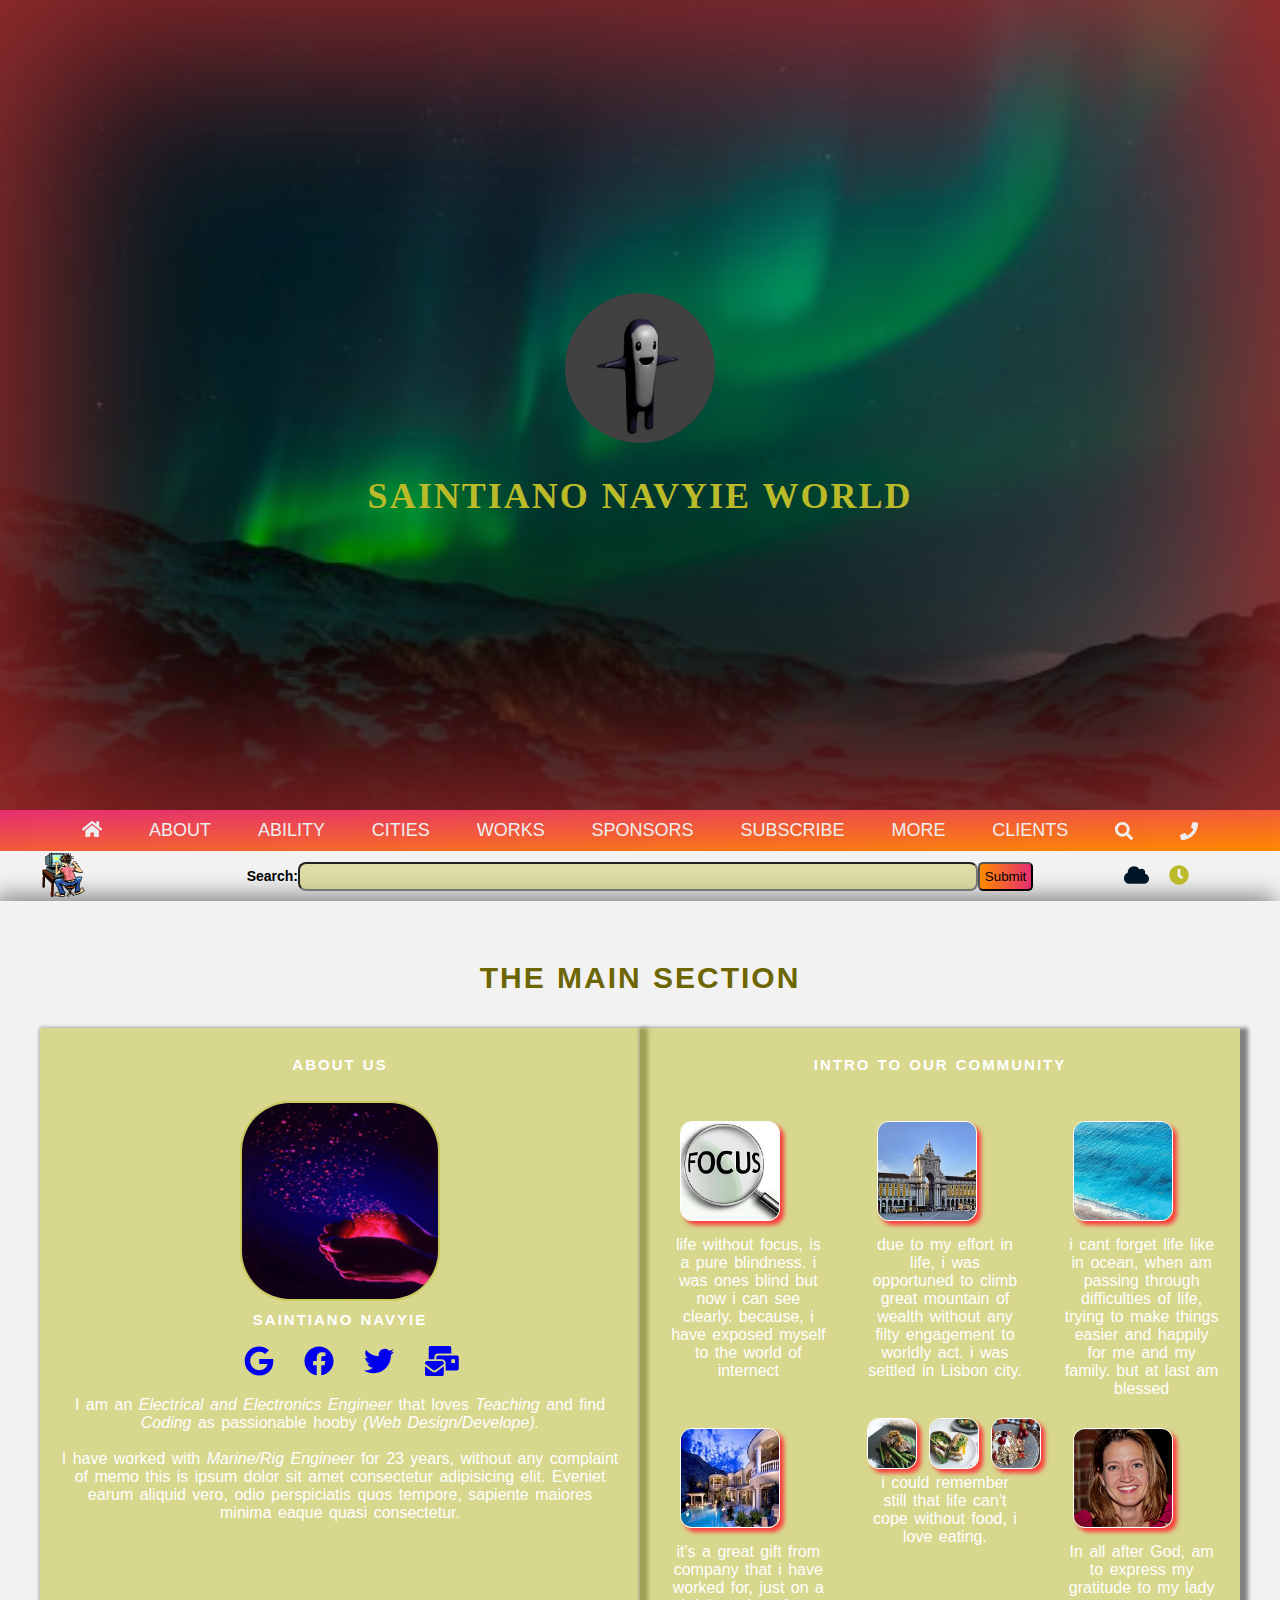
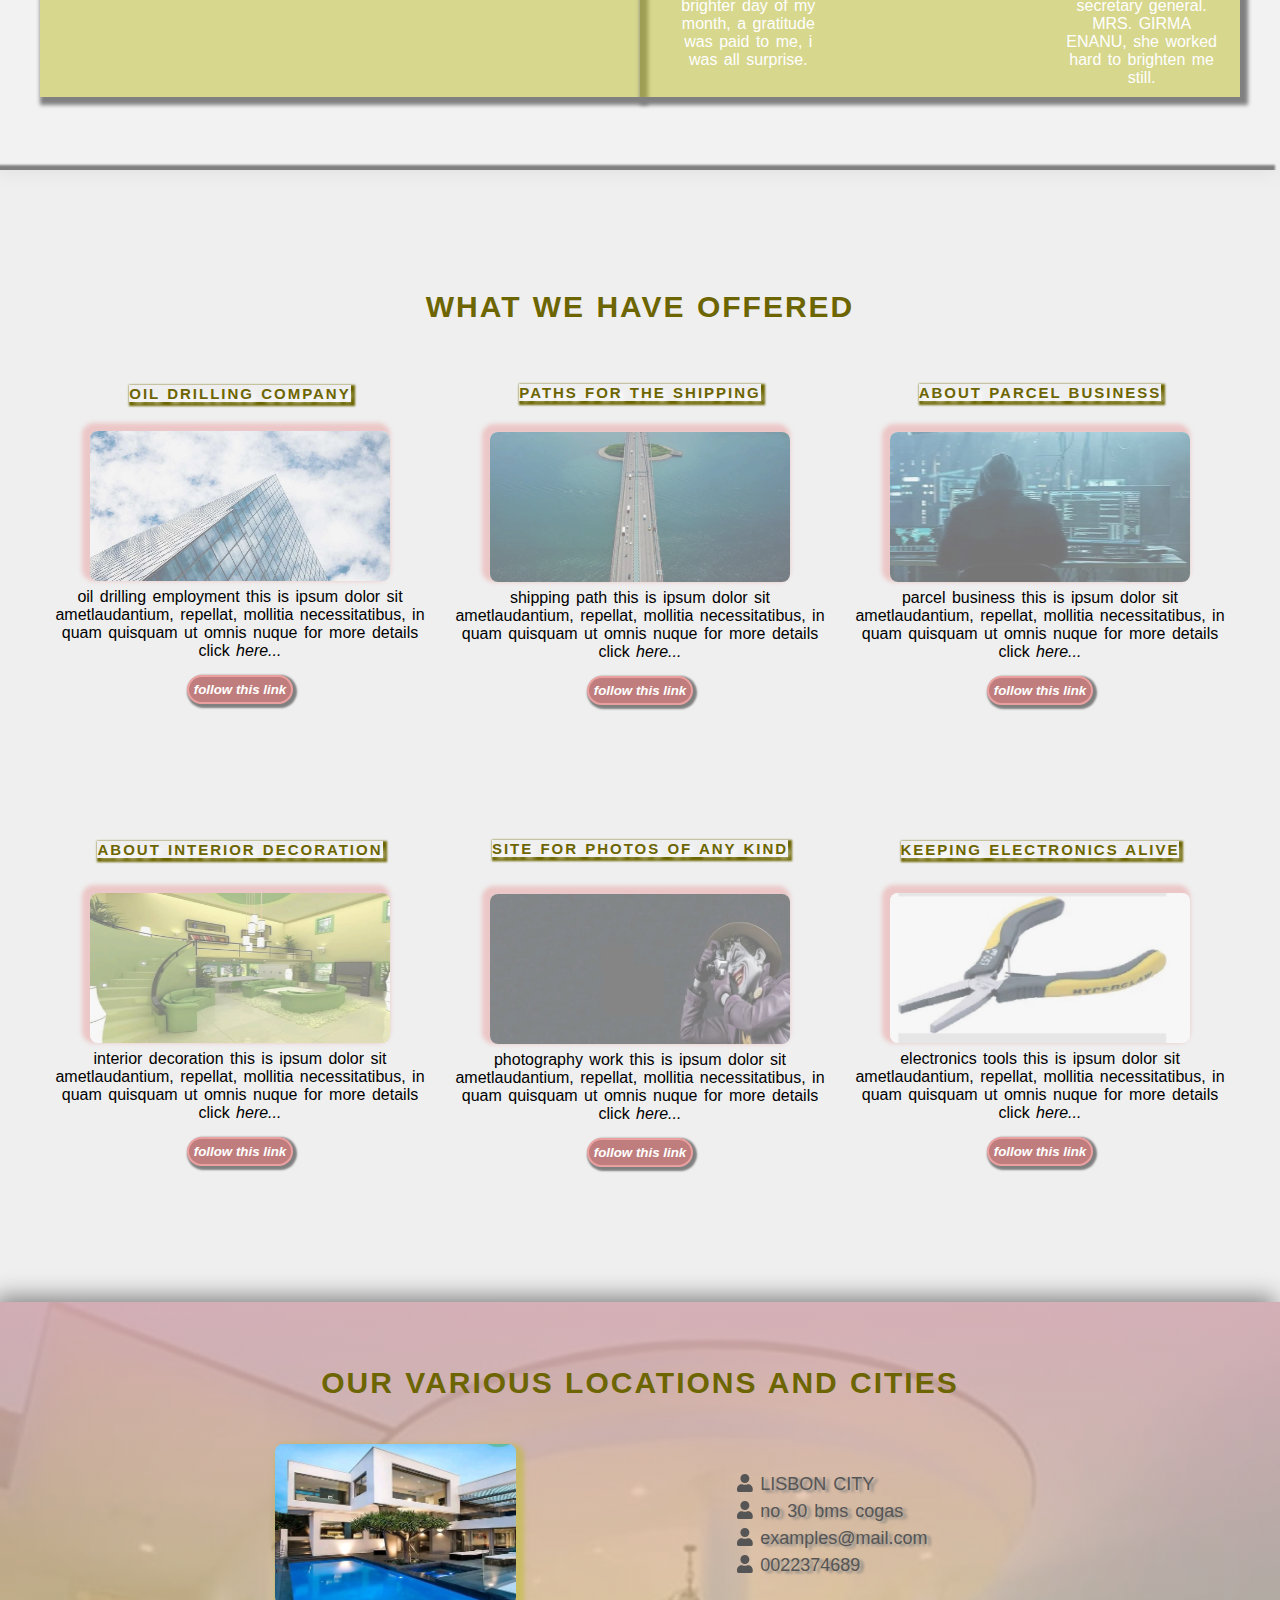
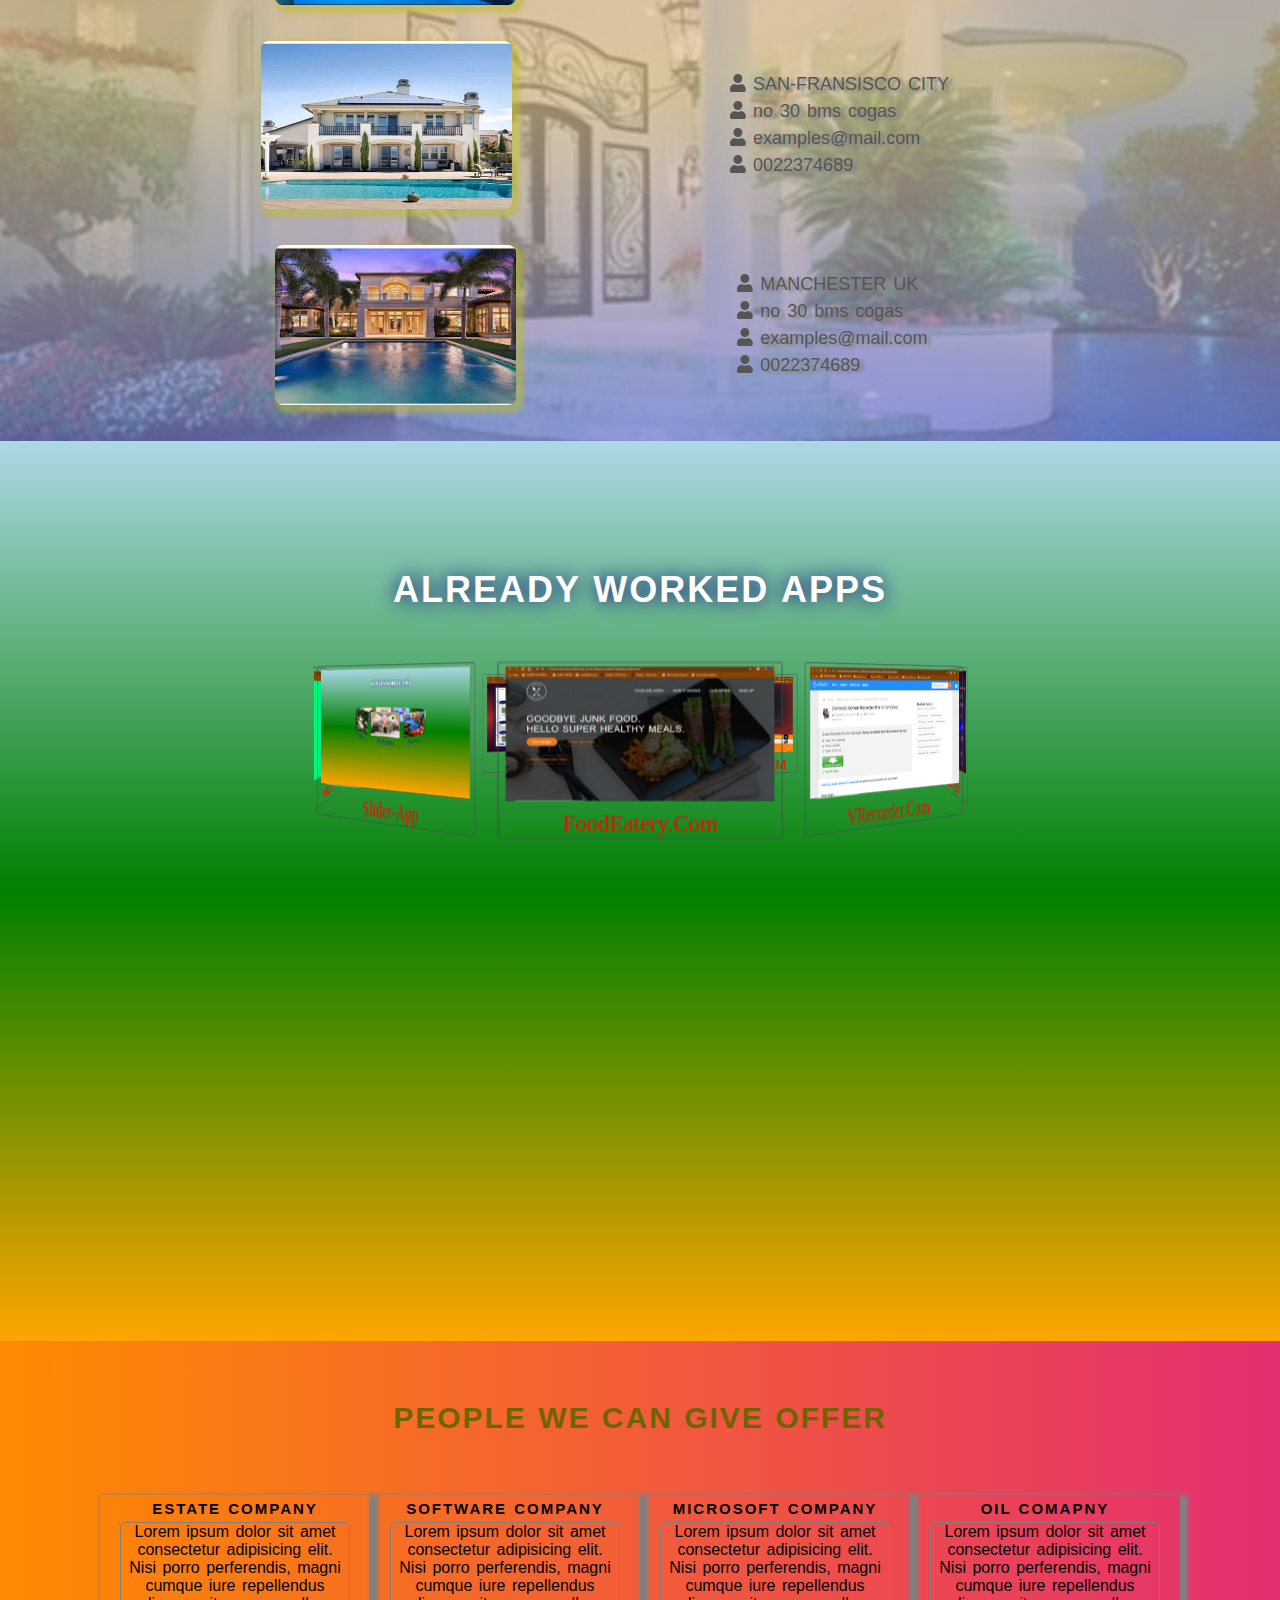
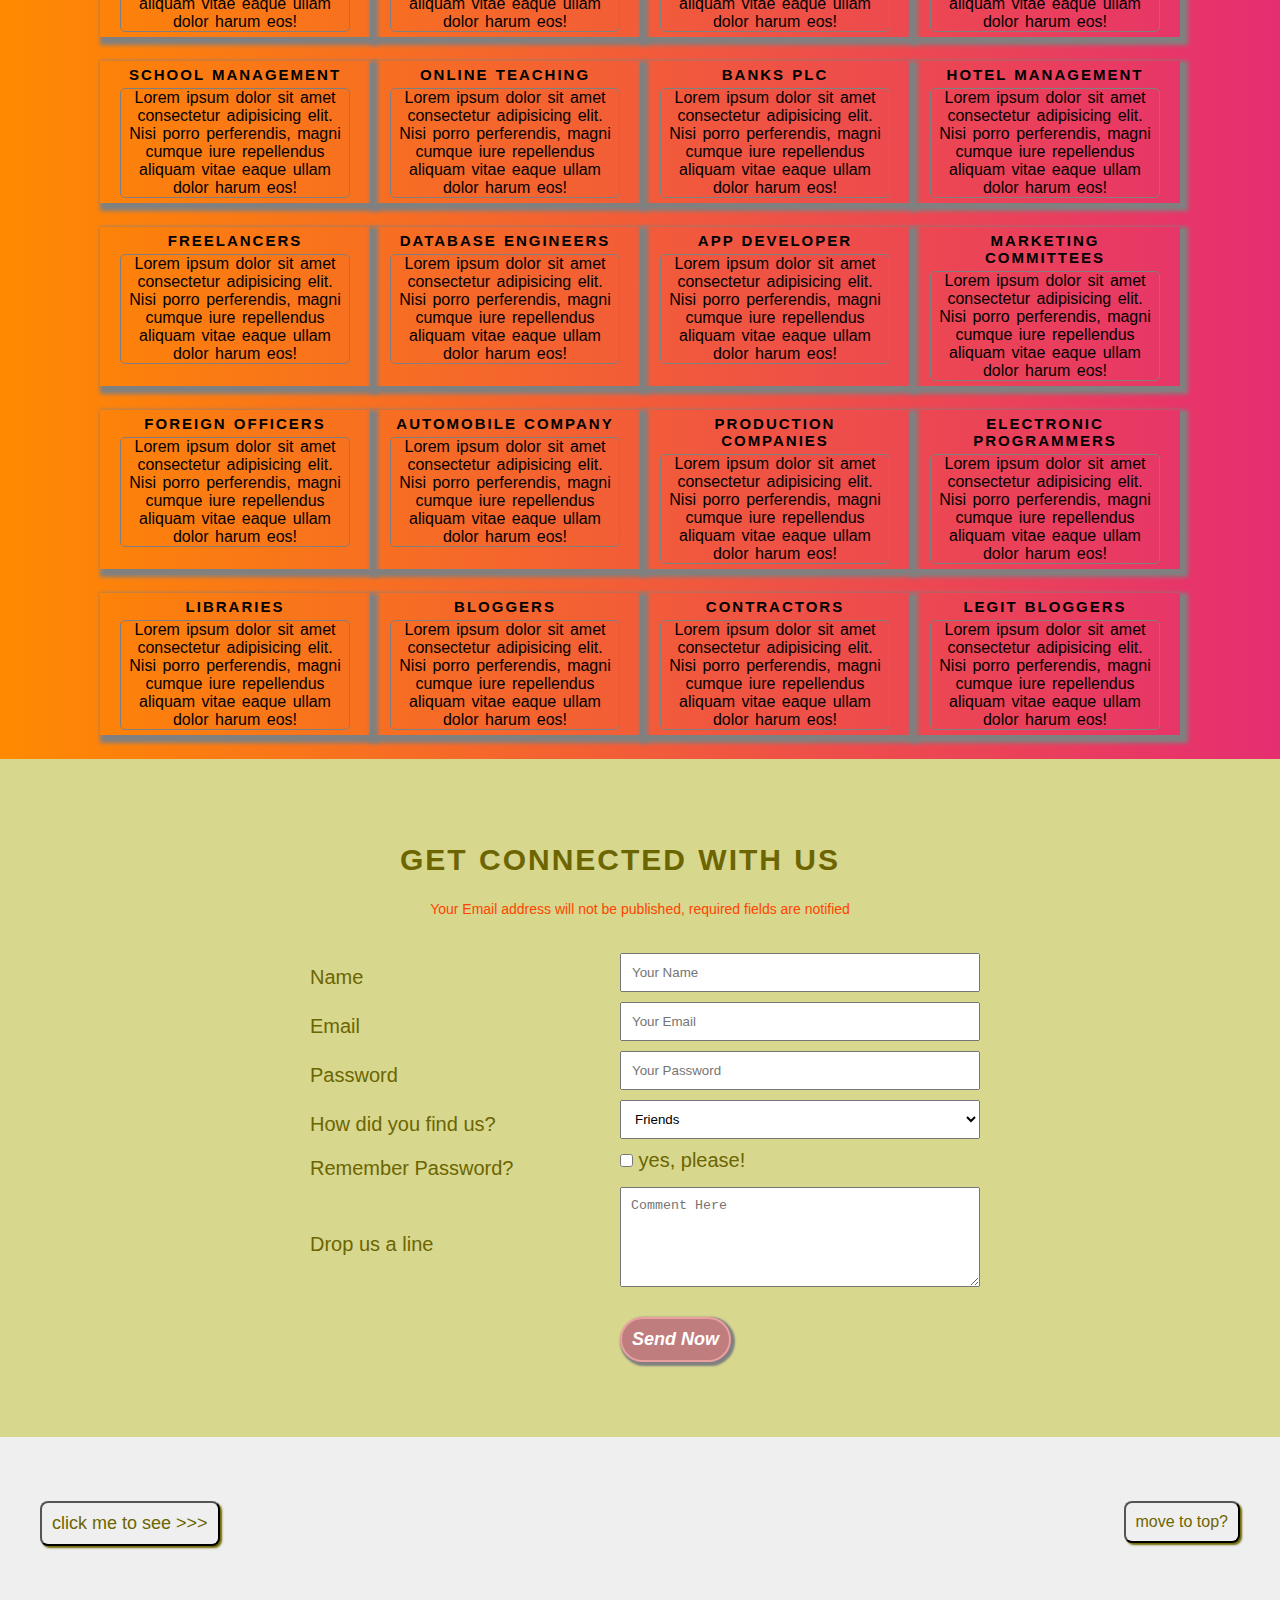
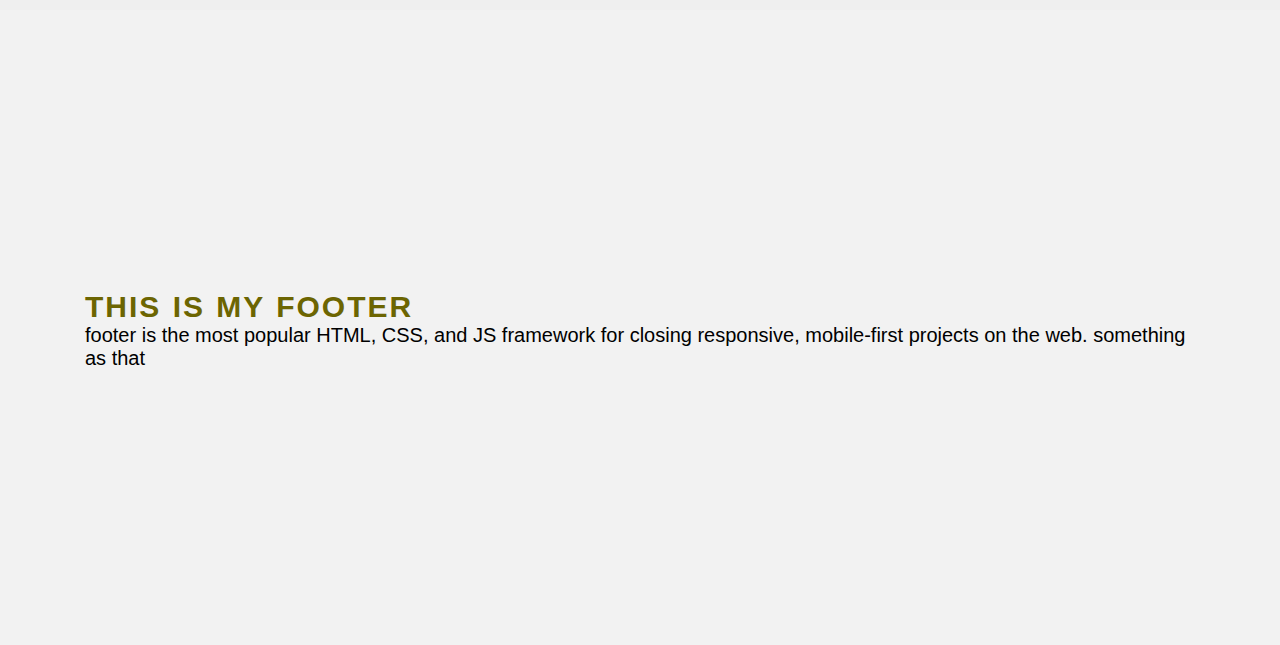
==== commit 0bd00316: "Details of a Marine Engineer" ====
--- a/index.html
+++ b/index.html
@@ -18,43 +18,201 @@
          data-toggle="tooltip" title="open the link!"
             <a href="#"></a>
     -->
-<div class="container-fluid box-header">
-       <div class="row">
-           <div class="col-sm-6 header">
-                <img src="imgs/robot.jpg" alt="logo to the page"  data-toggle="tooltip" title="open the link!" class="logo-first">
-            </div>
-            <div class="col-sm-6 header">
-               <h1>marine rig-engineers</h1>
-            </div>
+<header class=" box-header">
+       <div class="header">
+                <img src="imgs/robot.jpg" alt="logo to the page"  data-toggle="tooltip" title="saint's-logo!" class="logo-first">
+           
+               <h1>saintiano navyie world</h1>
        </div>
-</div>
+</header>
 
 
 <div class="container-fluid box-nav">
-<div class="row">
-    <div class="navbar">
-        <ul>
-                <div class="btn-group">
+        <nav class="navbar">
+                <ul class="btn-group">
                        
-        <button class="button active a"><li><a href="#"><i class="fa fa-home"></i></a></li></button>
-        <button class="button b"><li><a href="#about-us" data-toggle="tooltip" title="open the link!">about</a></li></button>
-        <button class="button c"><li><a href="#ability" data-toggle="tooltip" title="open the link!">ability</a></li></button>
-            <button class="button d"><li><a href="#cities" data-toggle="tooltip" title="open the link!">cities</a></li></button>
-        <button class="button e"><li><a href="#work-with" data-toggle="tooltip" title="open the link!">works</a></li></button>
-        <button class="button f"><li><a href="#sponsors" data-toggle="tooltip" title="open the link!">sponsors</a></li></button>
-            <button class="button g"><li><a href="#news" data-toggle="tooltip" title="open the link!">news</a></li></button>
-            <button class="button h"><li><a href="#form" data-toggle="tooltip" title="open the link!">forms</a></li></button>
-        <button class="button i"><li><a href="#" data-toggle="tooltip" title="open the link!">jquery</a></li></button>
-        <button class="button j"><li><a href="#" data-toggle="tooltip" title="open the link!">more</a></li></button>
-        <button class="button space k"><li><a href="#" data-toggle="tooltip" title="open the link!">&nbsp;</a></li></button>
-        <button class="button l"><li><a href="#" data-toggle="tooltip" title="open the link!">references</a></li></button>
-        <button class="button m"><li><a href="#" data-toggle="tooltip" title="open the link!">examples</i></a></li></button>
-        <a href="#" data-toggle="tooltip" title="open the link!"><button class="button sign-up n"><i class="fa fa-search"></i></button></a>
-         <a href="#" data-toggle="tooltip" title="open the link!"><button class="button sign-up o"><i class="fa fa-user"></i></button></a>
-        </div>
+        <li class="active"><a href="#" class="button"><i class="fa fa-home"></i></a></li>
+
+        <li><a class="button" href="#about-us" data-toggle="tooltip" title="open the link!"></i> about</a></li>
+
+        <li><a class="button" href="#ability" data-toggle="tooltip" title="open the link!"></i>ability</a>
+            <!--<div class="sub-menu-1">
+                <ul>
+                    <li><a href="#">Painting</a></li>
+                    <li><a href="#">Designing</a></li>
+                    <li><a href="#">Constructing</a></li>
+                </ul>
+            </div>-->
+        </li>
+        
+            <li><a class="button" href="#cities" data-toggle="tooltip" title="open the link!">cities</a>
+                <!--<div class="sub-menu-1">
+                    <ul>
+                        <li><a href="#">Lisbon</a></li>
+                        <li><a href="#">Manchester</a></li>
+                        <li><a href="#">Berlin</a></li>
+                    </ul>
+                </div>-->
+        </li>
+        
+        <li><a class="button" href="#work-with" data-toggle="tooltip" title="open the link!">works</a></li>
+        <li><a class="button" href="#sponsors" data-toggle="tooltip" title="open the link!">sponsors</a>
+            <!--<div class="sub-menu-1">
+                <ul>
+                    <li><a href="#">Organisation</a></li>
+                    <li><a href="#">Plans</a></li>
+                    <li><a href="#">Effort</a></li>
+                </ul>
+            </div>-->
+        </li>
+
+            <li><a class="button" href="#news" data-toggle="tooltip" title="open the link!">subscribe</a></li>
+
+
+        <!--<button class="button i"><li><a href="#" data-toggle="tooltip" title="open the link!"><i class="fa fa-clone"></i> service</a>
+            <div class="sub-menu-1">
+                <ul>
+                    <li><a href="#">Web Designing</a></li>
+                    <li><a href="#">Marketing</a></li>
+                    <li><a href="#">Mobile App </a></li>
+                </ul>
+            </div>
+    </li></button>-->
+
+    
+        <li><a class="button" href="#" data-toggle="tooltip" title="open the link!">more</a>
+        <!--<div class="sub-menu-1">
+            <ul>
+                <li><a href="#">Mission</a></li>
+                <li><a href="#">Vision</a></li>
+                <li><a href="#">Team</a></li>
+            </ul>
+        </div>-->
+        </li>
+        
+        <!--<button class="button l"><li><a href="#" data-toggle="tooltip" title="open the link!">references</a>
+            <div class="sub-menu-1">
+                <ul>
+                    <li><a href="#">Creation</a></li>
+                    <li><a href="#">Billing</a></li>
+                    <li><a href="#">Teaching</a></li>
+                </ul>
+            </div>
+    </li></button>-->
+
+        <li><a class="button" href="#" data-toggle="tooltip" title="open the link!">Clients</a>
+            <!--<div class="sub-menu-1">
+                <ul>
+                    <li><a href="#">Studies</a></li>
+                    <li><a href="#">Projects</a></li>
+                    <li><a href="#">options</a></li>
+                </ul>
+            </div>--></li>
+
+        <li><a href="#" data-toggle="tooltip" title="open the link!" class="button sign-up"><i class="fa fa-search"></i></a></li>
+         <li><a href="#" data-toggle="tooltip" title="open the link!" class="button sign-up"><i class="fa fa-phone"></i>
+        
+        </a></li>
+
+
         </ul>
-    </div>
-</div>
+    </nav>
+
+
+
+
+
+        <div class="navigation">
+            <a data-toggle="tooltip" title="open the link!" class="button sign-up"><i class="fa fa-bars"></i>
+            <section class="sub-menu-1">
+                <ul>
+
+      
+        <li class="active"><a href="#" class="button"><i class=" fa fa fa-home"></i> home</a></li>
+
+
+        <li><a href="#" class="button sign-up"><i class="fa fa fa-phone-square"></i> contacts</a>
+        </li>
+              
+        
+        <li><a class="button" href="#about-us"><i class="fa fa fa-user"></i> about</a></li>
+
+
+        <li><a class="button" href="#ability"><i class="fa fa fa-tools"></i> ability</a>
+            <!--<div class="sub-menu-2">
+                <ul>
+                    <li><a href="#">Painting</a></li>
+                    <li><a href="#">Designing</a></li>
+                    <li><a href="#">Constructing</a></li>
+                </ul>
+            </div>-->
+        </li>
+        
+
+            <li><a class="button" href="#cities"><i class="fa fa fa-warehouse"></i> cities</a>
+                <!--<div class="sub-menu-2">
+                    <ul>
+                        <li><a href="#">Lisbon</a></li>
+                        <li><a href="#">Manchester</a></li>
+                        <li><a href="#">Berlin</a></li>
+                    </ul>
+                </div>-->
+        </li>
+        
+                    <li><a class="button" href="#slide"><i class="fa fa fa-file-code"></i> Projects</a></li>
+
+
+
+        <li><a class="button" href="#work-with"><i class="fa fa fa-laptop-code"></i> works</a></li>
+
+        <li><a class="button" href="#sponsors"><i class="fa fa fa-people-carry"></i> sponsors</a>
+            <!--<div class="sub-menu-2">
+                <ul>
+                    <li><a href="#">Organisation</a></li>
+                    <li><a href="#">Plans</a></li>
+                    <li><a href="#">Effort</a></li>
+                </ul>
+            </div>-->
+        </li>
+
+
+            <li><a class="button" href="#news"><i class="fa fa fa-bell"></i> subscribe</a></li>
+
+
+        <!--<button class="button i"><li><a href="#"><i class="fa fa-clone"></i> services</a>
+            <div class="sub-menu-2">
+                <ul>
+                    <li><a href="#">Web Designing</a></li>
+                    <li><a href="#">Marketing</a></li>
+                    <li><a href="#">Mobile App </a></li>
+                </ul>
+            </div>
+    </li></button>-->
+
+
+    
+        <!--<div class="sub-menu-2">
+            <ul>
+                <li><a href="#">Mission</a></li>
+                <li><a href="#">Vision</a></li>
+                <li><a href="#">Team</a></li>
+            </ul>
+        </div>-->
+        
+
+        <li><a class="button" href="#"><i class="fa fa fa-users"></i> Clients</a>
+            <!--<div class="sub-menu-2">
+                <ul>
+                    <li><a href="#">Studies</a></li>
+                    <li><a href="#">Projects</a></li>
+                    <li><a href="#">options</a></li>
+                </ul>
+            </div>--></li>
+      <li><a class="button" href="#"><i class="fa fa fa-book-open"></i> Studies</a></li>
+      
+                </ul>
+            </section></a>
+        </div>
 </div>
 
 
@@ -76,6 +234,7 @@
                 <div class="col-sm-2 search-icon">
                     <a href="#" data-toggle="tooltip" title="open the link!"><i class="fa fa-cloud"></i></a>
                   <a href="#" data-toggle="tooltip" title="open the link!"><i class="fa fa-clock"></i></a>
+
                 </div>
 
             </div>
@@ -95,17 +254,19 @@
     <div class="aside">
 
         <img src="imgs/hand-of-glory-animation.gif" alt="captain image" class="captain-img">
-            <h3>saintiano navyie</h3>
+            <h3 class="name">saintiano navyie</h3>
         <ul class="sign-up">
             <li>
-                <a href="#" data-toggle="tooltip" title="open the link!"><i class="fa fa-search"></i></a>
-                <a href="#" data-toggle="tooltip" title="open the link!"><i class="fa fa-search"></i></a>
-                <a href="#" data-toggle="tooltip" title="open the link!"><i class="fa fa-search"></i></a>
-                <a href="#" data-toggle="tooltip" title="open the link!"><i class="fa fa-search"></i></a>
+                <a href="#" data-toggle="tooltip" title="open the link!"><i class="fab fa-google"></i></a>
+                <a href="#" data-toggle="tooltip" title="open the link!"><i class="fab fa-facebook"></i></a>
+                <a href="#" data-toggle="tooltip" title="open the link!"><i class="fab fa-twitter"></i></a>
+                <a href="#" data-toggle="tooltip" title="open the link!"><i class="fa fa-mail-bulk"></i></a>
             </li>
         </ul>
 
-        <p class="long-copy"> I am an <em><b>Electrical and Electronics Engineer</b></em> that loves <em><b>Teaching </b></em>and find <em><b>Coding</b></em> as passionable hooby<em><b> (Web Design/Develope).</b></em> <br>I have worked with <em><b>Marine/Rig Engineer</b></em> for 23 years, without any complaint of memo 
+        <p class="long-copy"> I am an <em><b>Electrical and Electronics Engineer</b></em> that loves <em><b>Teaching </b></em>and find <em><b>Coding</b></em> as passionable hooby<em><b> (Web Design/Develope).</b></em> <br>
+            
+            <br>I have worked with <em><b>Marine/Rig Engineer</b></em> for 23 years, without any complaint of memo 
             this is ipsum dolor sit amet consectetur adipisicing elit. Eveniet earum aliquid vero, odio perspiciatis quos tempore, sapiente maiores minima eaque quasi consectetur.</p>
 </div>
 </div>
@@ -179,7 +340,7 @@
     </div>
 
     <div class="row ability">
-        <div class="col common-space">
+        <div class="col span-1-of-3 common-space">
             <a href="#"> <h3>oil drilling company</h3></a>
             <div class="card">
                 <img src="imgs/city-architect.jpg" alt="oil drilling company" data-toggle="tooltip" title="open the link!">
@@ -189,7 +350,7 @@
             </div>
             <a href="#" data-toggle="tooltip" title="open the link!"> <button class="btn" type="submit">follow this link</button></a>
         </div>
-        <div class="col common-space">
+        <div class="col span-1-of-3  common-space">
             <a href="#"> <h3>paths for the shipping</h3></a>
             <div class="card">
                 <img src="imgs/shipping.jpg" alt="path to shipping" data-toggle="tooltip" title="open the link!">
@@ -199,7 +360,7 @@
             </div>
             <a href="#" data-toggle="tooltip" title="open the link!"> <button class="btn" type="submit">follow this link</button></a>
         </div>
-        <div class="col common-space">
+        <div class="col span-1-of-3  common-space">
             <a href="#"> <h3>about parcel business</h3></a>
             <div class="card">
                 <img src="imgs/at-work.jpg" alt="parcel business" data-toggle="tooltip" title="open the link!">
@@ -209,7 +370,10 @@
             </div>
             <a href="#" data-toggle="tooltip" title="open the link!"> <button class="btn" type="submit">follow this link</button></a>
         </div>
-        <div class="col common-space">
+    </div>
+
+    <div class="row ability">
+        <div class="col span-1-of-3  common-space">
             <a href="#"> <h3>about interior decoration</h3></a>
             <div class="card">
                 <img src="imgs/decorate.jpg" alt="interior decoration" data-toggle="tooltip" title="open the link!">
@@ -220,7 +384,7 @@
             <a href="#" data-toggle="tooltip" title="open the link!"> <button class="btn" type="submit">follow this link</button></a>
 
         </div>
-        <div class="col common-space">
+        <div class="col span-1-of-3  common-space">
             <a href="#"> <h3>site for photos of any kind</h3></a>
             <div class="card">
                 <img src="imgs/siteing.jpg" alt="photography work" data-toggle="tooltip" title="open the link!">
@@ -231,7 +395,7 @@
             <a href="#" data-toggle="tooltip" title="open the link!"> <button class="btn" type="submit">follow this link</button></a>
         </div>
 
-        <div class="col common-space">
+        <div class="col span-1-of-3  common-space">
             <a href="#"> <h3>keeping electronics alive</h3></a>
             <div class="card">
                 <img src="imgs/tools.JPG" alt="electronics tools" data-toggle="tooltip" title="open the link!">
@@ -243,20 +407,6 @@
         </div>
     </div>
 </div>
-
-<!--
-<div class="container-fluid section-map">
-        <div class="row">
-            <h2>view from map</h2>
-        </div>
-
-        <div class="row big-map">
-
-        </div>
-
-
-</div>
--->
 
 
 
@@ -309,11 +459,69 @@
 </div>
 
 
-
-
-
-
-<div class="slideshow cen">
+ 
+
+<!--slide carousel of pictures and site links-->
+
+ 
+<section class="slideshow" id="slide">
+    <h1>already worked apps</h1>
+    <div class="content">
+        <div class="content-carousel">
+
+            <figure class="shadow"><img src="imgs/foodeatery.png" alt="">
+                <div class="img-caption">
+                <a href="https://saintianonavyie.github.io/FoodEatery/">FoodEatery.com</a>
+                </div>
+            </figure>
+            <figure class="shadow"><img src="imgs/vrecorder.png" alt="">
+                <div class="img-caption">
+                <a href="https://saintianonavyie.github.io/VRecorder/">vRecorder.com</a>
+                </div>
+            </figure>
+            <figure class="shadow"><img src="imgs/slangs-chat.png" alt="">
+                <div class="img-caption">
+                <a href="https://saintianonavyie.github.io/Slangs-Chat/">Slangs-Chat.com</a>
+                </div>
+            </figure>
+            <figure class="shadow"><img src="imgs/FB_IMG_15801298471118434.jpg" alt="">
+                <div class="img-caption">
+                <a href="#">the knowns</a>
+                </div>
+            </figure>
+            <figure class="shadow"><img src="imgs/saintiano-portfolio.png" alt="">
+                <div class="img-caption">
+                   <a href="https://saintianonavyie.github.io/Marine-Rig-Engineer/">Marine-Rig-Engineer.com</a>
+                </div>
+            </figure>
+            <figure class="shadow"><img src="imgs/mobile-chat-app.png" alt="">
+                <div class="img-caption">
+                <a href="https://saintianonavyie.github.io/Mslangs-Chat/">Mslangs-Chat.com</a>
+                </div>
+            </figure>
+            <figure class="shadow"><img src="imgs/forex-mining.png" alt="">
+                <div class="img-caption">
+                   <a href="https://saintianonavyie.github.io/Forex-Mining/">Forex-Mining.com</a>
+                </div>
+            </figure>
+            <figure class="shadow"><img src="imgs/calculator.png" alt="">
+                <div class="img-caption">
+                <a href="https://saintianonavyie.github.io/calculator/">calculator</a>
+                </div>
+            </figure>
+            <figure class="shadow"><img src="imgs/autoslider-app.png" alt="">
+                <div class="img-caption">
+                   <a href="https://saintianonavyie.github.io/Slider-App/">Slider-App</a>
+                </div>
+            </figure>
+        </div>
+    </div>
+
+    
+</section>
+
+
+<!--<div class="slideshow cen">
         <div class="slides">
             <input type="radio" name="p" id="c1" checked>
             <input type="radio" name="p" id="c2">
@@ -367,16 +575,7 @@
             <label for="c6" class="tool"></label>
             </div>
         </div>
-    </div>
-
-
-
-
-
-
-
-
-
+    </div>-->
 
 
 
@@ -524,102 +723,12 @@
  </div>
 
 
-<div class="container-fluid sponsors" id="sponsors">
-    <div class="row sponsor-heading">
-        <h2>our sponsors and supporters</h2>
-    </div>
-    
-    <div class="row sponsor-box">
-        <div class="col-sm-6">
-       
-        <div class="card team-box">
-            <ul>
-
-        <li><img src="imgs/customer-3.jpg" alt="sponsor 2"> <a href="#" data-toggle="tooltip" title="open the link">Jonh Smith</a>
-            <img src="imgs/customerS.jpg" alt="sponsor 5"> <a href="#" data-toggle="tooltip" title="open the link">Smart Unity</a></li>
-
-        <li><img src="imgs/customer-2.jpg" alt="sponsor 3"> <a href="#" data-toggle="tooltip" title="open the link">Katja Williams</a>
-            <img src="imgs/user1.png" alt="sponsor 4"> <a href="#" data-toggle="tooltip" title="open the link">Tommzy Nino</a></li>
-
-        <li><img src="imgs/at-work.jpg" alt="sponsor 4"> <a href="#" data-toggle="tooltip" title="open the link">Bosom Kings</a>
-            <img src="imgs/focus.jpg" alt="sponsor 5"> <a href="#" data-toggle="tooltip" title="open the link">Dunferd Changfu</a></li>
-
-        <li><img src="imgs/customer-2.jpg" alt="sponsor 3"> <a href="#" data-toggle="tooltip" title="open the link">Esther cordelia</a>
-            <img src="imgs/avatar_hat.jpg" alt="sponsor 2"> <a href="#" data-toggle="tooltip" title="open the link">Clara Smith</a></li>
-            </ul>
-        </div>
-    </div>
-
-    <div class="col-sm-6">
-         <div class="card ads-box">
-             <h3>advert..</h3>
-            <img src="imgs/app-iPhone.png" alt="mobile for advertisement">
-            <a href="#" data-toggle="tooltip" title="open ads"><i class="fa fa-closed"></i></a>
-            <a href="#" data-toggle="tooltip" title="close the ads" onclick=""><i class="fa fa-wall"></i></a>
-         </div>
-        </div>
-    </div>
-    </div>
-
-<div class="container-fluid section-comments" id="news">
-    <div class="row workdone-heading">
-        <h2>comments on what we have done </h2>
-    </div>
-
-    <div class="row comments">
-        <div class="col">
-            <img src="imgs/customer-2.jpg" alt="one of the customer that comments"> <a href="#" data-toggle="tooltip" title="open the link">Katja Williams</a>
-        </div>
-        <div class="col">
-            <blockquote>from what i have observed, he indeed have a nice work after creating my blog page<br> <span><a href="#">share...</a></span></blockquote>
-        </div>
-        <div class="col">
-            <p>commented on the issue about interior decoration.<br> <span><a href="#">reply</a></span></p>
-            
-        </div>
-    </div>
-
-        <div class="row comments">
-    <div class="col">
-            <img src="imgs/customer-3.jpg" alt="one of the customer that comments"> <a href="#" data-toggle="tooltip" title="open the link">Jonh Smith</a>
-        </div>
-        <div class="col">
-            <blockquote>from what i have observed, he Lorem, ipsum dolor sit amet consectetur adipisicing elit.<br> <span><a href="#">share...</a></span></blockquote>
-        </div>
-        <div class="col">
-            <p>commented on the issue about oil drilling company site.<br> <span><a href="#">reply</a></span></p>
-            
-        </div>
-    </div>
-    
-
-    <div class="row comments">
-    <div class="col">
-            <img src="imgs/customers.jpg" alt="one of the customer that comments"> <a href="#" data-toggle="tooltip" title="open the link">Tommzy Nino</a>
-        </div>
-        <div class="col">
-            <blockquote>from what i have observed, he Lorem ipsum dolor sit amet consectetur adipisicing elit.<br> <span><a href="#">share...</a></span></blockquote>
-        </div>
-        <div class="col">
-            <p>commented on the issue about photography site.<br> <span><a href="#">reply</a></span></p>
-            
-        </div>
-    </div>
-      <hr>
-
-    <div class="row comments">
-    <div class="col">
-            <img src="imgs/user1.png" alt="one of the customer that comments"> <a href="#" data-toggle="tooltip" title="open the link">Dunferd Changfu </a>
-        </div>
-        <div class="col">
-            <blockquote>from what i have observed, Lorem ipsum dolor sit amet consectetur adipisicing elit. Ad.<br> <span><a href="#">share...</a></span></blockquote>
-        </div>
-        <div class="col">
-            <p> commented on the issue about parcel business site.<br> <span><a href="#">reply</a></span></p>
-           
-        </div>
-    </div>
-    </div>
+<section class="section-comments" id="news">
+ 
+    <!--writing COmments here for how it works-->
+    
+
+</section>
 
 
 
--- a/css/style.css
+++ b/css/style.css
@@ -1,3 +1,24 @@
+
+/********COPIED FAVOURITE COLOR FOR SITE
+
+    background: #001628;
+    background-image: linear-gradient(90deg,#ff8a00,#e52e71);
+    background-image: linear-gradient(to top left,#ff8a00,#e52e71)!important;
+    background: linear-gradient(90deg,#ff8a00,#e52e71);
+    background-color: rgb(116, 116, 10);
+    background-color: rgb(187, 187, 42, 0.9);
+    background-image: linear-gradient(rgb(173, 216, 230), green, orange);
+    Ringside Regular A,Ringside Regular B,Rubik,Lato,Lucida Grande,Lucida Sans Unicode,Tahoma,Sans-Serif;
+
+    Sentinel SSm A,Sentinel SSm B,system-ui,-apple-system,BlinkMacSystemFont,Segoe UI,Roboto,Helvetica,Arial,sans-serif,Apple Color Emoji,Segoe UI Emoji,Segoe UI Symbol;
+*/
+
+
+
+
+
+
+
 
 * {
     margin: 0;
@@ -7,25 +28,30 @@
 
 
 html {
-    background-color: #fff;
+    background-color: rgba(238, 238, 238, 0.75);
     font-size: 20px;
     letter-spacing: 1;
     font-weight: 300;
     font-family: Arial;
     margin: 0;
+    font-family: 'Sentinel SSm A','Sentinel SSm B','system-ui',-apple-system,'BlinkMacSystemFont','Segoe UI','Roboto',Helvetica,Arial,sans-serif,'Apple' Color 'Emoji','Segoe UI Emoji','Segoe UI' Symbol;
 }
 
 /*----------------------------------------------------*/
 /*REUSABLE COMPONENT*/
 /*----------------------------------------------------*/
-
+.container-fluid {
+}
 .row {
     display: flex;
     flex-direction: row;
 }
-                          
-
-a i{
+
+.card {
+    background-color: transparent;
+}
+
+a i {
     display: flex;
     font-size: 130%;
     float: right;
@@ -37,7 +63,10 @@
     justify-content: center;
 }
 
-
+::-webkit-scrollbar {
+    background-color: transparent;
+    width: 5px;
+}
 
 /*----------------------------------------------------*/
 /*HEADINGS*/
@@ -64,7 +93,7 @@
 h2 {
     font-size: 150%;
     padding: 0;
-    color: rgb(108, 101, 1);
+    color: rgb(108, 101, 1)
 }
 
 h3 {
@@ -72,6 +101,10 @@
     margin-bottom: 5px;
 }
 
+ul {
+    list-style: none;
+}
+
 /*----------------------------------------------------*/
 /*ICONS*/
 /*----------------------------------------------------*/
@@ -88,137 +121,173 @@
 /*----------------------------------------------------*/
 
 .box-header {
-    background-image: linear-gradient(rgba(0, 0, 0, 0.431), rgba(0, 0, 0, 0.431)), url(../imgs/bush_lights.jpg);
+    background-image: linear-gradient(rgba(0, 0, 0, 0.4), rgba(0, 0, 0, 0.4)), url(../imgs/bush_lights.jpg);
     background-position: center;
     background-attachment: fixed;
     background-repeat: no-repeat;
     background-size: cover;
-    height: 50vh;
-}
-.box-header .row {
-    height: 50vh;
-    
+    display: flex;
+    align-items: center;
+    justify-content: center;
+    height: 90vh;
+    position: relative;
+    box-shadow: inset 40px 50px 200px rgba(165, 42, 42, 0.80), inset -40px -50px 200px rgba(165, 42, 42, 0.8);
 }
 
 .header {
     display: flex;
-    flex-direction: row;
-    justify-content:space-between;
-    flex-wrap: wrap;
-    height: 50vh;
+    flex-direction: column;
+    justify-content: center;
+    align-items: center;
+    position: absolute;
 }
 
 .logo-first {
     height: 150px;
     width: 150px;
-    margin: 8% 0%;
+    margin: 3% 0%;
     border-radius: 50%;
 }
 
+.header h1 {
+    margin: 3% 0;
+    font-family: Cambria, Cochin, Georgia, Times, 'Times New Roman', serif;
+}
 
 /*----------------------------------------------------*/
 /*NAVIGATION*/
 /*----------------------------------------------------*/
 
-.navbar ul li{
+
+.box-nav {
+    display: flex;
+    position: relative;
+    background: linear-gradient(to top left,#ff8a00,#e52e71)!important;
+}
+
+.box-nav .navigation .button .fa-bars{
+    display: none;
+}
+
+.sub-menu-1 {
+    display: none;
+}
+
+.box-nav .navigation:hover .sub-menu-1 {
+    display: block;
+    position: absolute;
+    width: 50%;
+    margin-left: -30px;
+    background-color: #001628;
+    z-index: 10;
+}
+
+.box-nav .navigation:hover .sub-menu-1 ul {
+    display: flex;
+    flex-direction: column;
+    align-items: center;
+    justify-content: center;
+}
+
+.box-nav .navigation:hover .sub-menu-1 ul li {
+    margin: 15px auto;
+    text-transform: uppercase;
+}
+
+
+
+.box-nav .navigation:hover .sub-menu-1 ul li a {
+    text-decoration: none;
+    border-bottom: 2px dotted #ddd;
+    padding-bottom: 5px;
+    color: #ddd;
+    transition: all 0.5s;
+}
+
+.box-nav .navigation:hover .sub-menu-1 ul li a:hover {
+    text-decoration: none;
+    border-bottom: 2px dotted #ddd;
+    padding-bottom: 5px;
+    color: #888;
+}
+
+
+
+
+
+
+
+
+
+
+
+
+
+
+
+.navbar {
+    width: 100%;
+    display: flex;
+    position: relative;
+    align-items: center;
+    justify-content: space-between;
+}
+
+.btn-group {
+    width: 100%;
+    display: flex;
+    align-items: center;
+    justify-content: space-evenly;
     list-style: none;
+}
+
+.navbar .btn-group li {
+    display: inline-flex;
+    padding: 10px 5px;
+    text-align: center;
+}
+
+.navbar .btn-group li a {
     text-decoration: none;
-    flex-direction: row;
-    
-}
-
-.box-nav {
-    display: flex;
-    background-color: rgb(187, 187, 42, 0.9);
-    list-style-type: none;
-    margin: 0;
-    padding: 0;
-    box-shadow: 0px 0px 4px 0px lightgray;
-    overflow: hidden;
-    position: sticky;
-    top: 0;
-    z-index: 1;
-}
-
-ul {
-    display: flex;
-    flex-wrap: nowrap;
-    justify-content: space-between;
-}
-
-.btn-group {
-    display: flex;
-    height: 45px;
-    align-content: space-around;
-    justify-content: space-around;
-    flex-wrap: nowrap;
-    outline: none;
-}
-
-.btn-group .button {
-    display: flex;
-    flex-wrap: nowrap;
-    background-color: rgb(187, 187, 42, 0.2);
-    border: none;
-    padding: 15px 12px;
+    color: #eee;
+    text-transform: uppercase;
+    font-size: 90%;
+}
+
+.btn-group li .button:hover .sub-menu-1 {
+    display: inline-block;
+    position: absolute;
+    background-color: rgb(116, 116, 10);
+    margin-top: 20px;
+    margin-left: -12px;
+    width: 200px;
+}
+
+.btn-group li .button:hover .sub-menu-1 ul {
+    display: block;
+    margin: 20px;
+}
+
+.btn-group li .button:hover .sub-menu-1 ul li {
+    width: 150px;
+    padding: 10px;
+    border-bottom: 1px dotted #fff;
+    background: transparent; 
+    border-radius: 0;
     font-size: 80%;
-    font-weight: 200;
-    cursor: pointer;
-    float: left;
-    outline: none;
-} 
-
-.btn-group .active {
-    background-color:rgba(76, 175, 79, 0.781);
-}
-
-.btn-group .space {
-    width: 150px;
-    background-color: rgba(125, 155, 155, 0.397);
-}
-
-.button {
-    display: flex;
-    flex-wrap: wrap;
-}
-.btn-group .button li a {
-    display: block;
-    color: white;
-    text-transform: uppercase;
-    text-decoration: none;
-    text-align: center;
-}
-
-/*for icons in the button.*/
-.navbar .btn-group a .button {
-    display: inline-flex;
-    text-align: center;
-    margin-left: 5px;
-    font-size: 90%;
-    color: #fff;
-}
-
-.navbar .btn-group a .sign-up .fa-user {
-    display: inline-flex;
-    border: 1px solid #fff;
-    border-radius: 50%;
-    height: 25px;
-    width: 25px;
-    padding: 2px;
-    text-align: center;
-    margin-top: -5px;
-
-}
-
-.btn-group .button:hover {
-    background-color: rgb(108, 101, 1);
+    text-align: left;
+}
+
+.btn-group li .button:hover .sub-menu-1 ul li:last-child {
+    border-bottom: 0;
+}
+
+.btn-group li .button:hover .sub-menu-1 ul li a:hover {
+    color: rgb(187, 187, 42);
 }
 
 .btn-group .active:hover {
-    background-color: rgb(116, 116, 10);
-}
-.btn-group .space:hover {
-    background-color: rgba(76, 175, 79, 0.781);
+    background: #001628;
 }
 
 .find-us {
@@ -264,7 +333,7 @@
 
 .search-icon a .fa-cloud {
     margin-right: 10px;
-    color: rgba(0, 0, 255, 0.513);
+    color: #001628;
 }
 
 .search-icon a .fa-clock {
@@ -303,22 +372,27 @@
     padding: 5px 7px;
     border-radius: 8px;
     color: #fff;
-    background-color: rgb(187, 187, 42);
+    background-color: rgba(187, 187, 42, 0.383);
     text-transform: capitalize;
 }
 
 .submit-btn {
-    background-color: aquamarine;
+    background: linear-gradient(90deg,#ff8a00,#e52e71);
     padding: 5px;
     border-radius: 5px;
     
 }
 
+.submit-btn:hover {
+    background: linear-gradient(to top left,#ff8a00,#e52e71)!important;
+}
+
+
 /*----------------------------------------------------*/
 /*MAIN-BODY-SECTION*/
 /*----------------------------------------------------*/
 .main-section {
-    background-image: linear-gradient(rgba(255, 255, 255, 0.575), rgba(255, 255, 255, 0.246)), url(../imgs/bush_lights.jpg);
+    background-image: linear-gradient(90deg,#ff8a00,#e52e71), url(../imgs/bush_lights.jpg);
     background-position: center;
     background-attachment: fixed;
     background-repeat: no-repeat;
@@ -328,9 +402,8 @@
     justify-content: center;
     flex-direction: column;
     box-shadow: -5px -5px 22px grey;
-
-}
-
+    padding-bottom: 5%;
+}
 
 /*for h2 ...the main section for heading TITLE.... */
 .main-section .heading {
@@ -354,6 +427,10 @@
     color: rgb(255, 67, 67);
 }
  
+.main-section .col-sm-6:hover .name {
+    color: #fff;
+}
+
 .box {
     display: flex;
     width: 100%;
@@ -392,7 +469,7 @@
 
 .aside .sign-up li a {
     margin-left: 22px;
-    color: rgb(160, 93, 93);
+    color: linear-gradient(90deg,#ff8a00,#e52e71);
 }
 
 .aside .sign-up li a:hover {
@@ -425,7 +502,7 @@
     display: flex;
     align-items: center;
     justify-content: center;
-    margin-top: 10px;
+    margin: 5% 0;
 }
 
 /* main section housing amd aside section housing*/
@@ -451,10 +528,15 @@
     height: auto;
 }
 .food {
-    width: 80%;
-}
+    width: 120%;
+}
+
+.card .food ul figure {
+    display: inline-block;
+    width: 30%;
+}
+
 .card ul img {
-    display: inline-block;
     width: 90%;
     margin: 0 auto;
 }
@@ -469,11 +551,13 @@
     background-position: center;
     background-repeat: no-repeat;
     background-size: cover;*/
+    background-color: rgba(238, 238, 238, 0.75);
     display: flex;
     align-items: center;
     justify-content: center;
     flex-direction: column;
     box-shadow: -5px -5px 2px grey;
+    padding: 0;
 }
 
 .section-ability .ability-heading {
@@ -490,6 +574,7 @@
     justify-content: center;
     flex-wrap: nowrap;
     margin-bottom: 10%;
+    width: 100%;
 }
 
 
@@ -510,6 +595,13 @@
     box-shadow: 2px 2px 2px 2px;
 }
 
+.ability .common-space {
+    width: 33%;
+    display: flex;
+    flex-direction: column;
+    align-items: center;
+    justify-content: center;
+}
 
 .ability .common-space a {
     text-decoration: none;
@@ -517,10 +609,15 @@
 
 }
 
+.ability .common-space .card {
+    display: flex;
+    justify-content: center;
+}
+
 .ability img {
-    width: 150px;
+    width: 300px;
     height: 150px;
-    margin: 7px 0;
+    margin: 7px auto;
     box-shadow: -4px -4px 4px 4px rgb(235, 160, 160);
     border-radius: 8px;
     opacity: 0.5;
@@ -540,11 +637,13 @@
     
 }
 .btn {
+    display: inline-flex;
     background-color: rgb(192, 125, 125);
     color: #fff;
     font-style: italic;
     font-weight: 600;
     margin: 15px 0;
+    justify-content: center;
     padding: 5px;
     border: 2px solid rgb(235, 160, 160);
     border-radius: 50px;
@@ -556,6 +655,7 @@
 .btn:active {
     background-color: rgb(187, 187, 42);
     color: rgb(108, 101, 1);
+    background: linear-gradient(90deg,#ff8a00,#e52e71);
 }
 
 /*----------------------------------------------------*/
@@ -641,22 +741,24 @@
 /*----------------------------------------------------*/
 /* SECTION-CAN WORK WITH*/
 /*----------------------------------------------------*/
-
+/*
 .slideshow {
+    width: 550px;
     margin: 3% auto;
-    height: 500px;
+    height: 450px;
     overflow: hidden;
 }
 
 .cen {
     position: relative;
 }
+
 .design {
     position: absolute;
     display: flex;
     left: 50%;
     transform: translate(-50%);
-    bottom: 20px;
+    bottom: 15%;
 }
 
 .design .tool {
@@ -679,7 +781,7 @@
 }
 
 .slides {
-    width: 400%;
+    width: 550%;
     height: 100%;
     display: flex;
     background: linear-gradient(to right, red, orange, blue);
@@ -695,8 +797,8 @@
 }
 .slide img {
     margin-top: 10px;
-    width: 90%;
-    height: 70%;
+    width: 100%;
+    height: 50%;
 }
 .slide h3 {
     display: flex;
@@ -705,7 +807,7 @@
     justify-content: center;
     text-align: center;
     color: #fff;
-    margin: 2px 0 2px 0;
+    margin: 2px auto;
 }
 
 .slide span {
@@ -724,7 +826,6 @@
     text-align: center;
     text-transform: capitalize;
     color: #fff;
-    margin-bottom: 10px;
 }
 
 #c1:checked ~ .pc1 {
@@ -745,7 +846,164 @@
 #c6:checked ~ .pc1 {
     margin-left: -100%;
 }
-
+*/
+
+
+
+.slideshow {
+    background-image: linear-gradient(rgb(173, 216, 230), green, orange), url(./imgs/images\ \(9\).jpg);
+    height: 100vh;
+    margin: 0;
+    padding: 0;
+    padding-top: 10%;
+    display: flex;
+    align-items: center;
+    justify-content: flex-start;
+    flex-direction: column;
+    position: relative;
+}
+
+.slideshow h1 {
+    text-transform: uppercase;
+    text-align: center;
+    margin: 0 auto 3% auto;
+    color: #fff;
+    text-shadow: 0px 0px 20px navy;
+}
+
+.content {
+    display: flex;
+    align-items: center;
+    justify-content: center;
+    width: 200px;
+    perspective: 1000px;
+    position: relative;
+    padding-top: 80px;
+}
+
+.content-carousel {
+    width: 100%;
+    height: 120px;
+    position: absolute;
+    float: right;
+    animation: rotar 15s infinite linear;
+    transform-style: preserve-3d;
+}
+
+.content-carousel:hover {
+    animation-play-state: paused;
+    cursor: pointer;
+}
+
+.content-carousel figure {
+    width: 100%;
+    border: 1px solid #4d444d8c;
+    overflow: hidden;
+    position: absolute;
+    box-sizing: inset  0px 0px 20px 0px rgb(199, 174, 174);
+}
+
+.content-carousel figure .img-caption {
+    font-family: Cambria, Cochin, Georgia, Times, 'Times New Roman', serif;
+    letter-spacing: 2.5;
+    font-size: 16px;
+    text-align: center;
+    text-transform: capitalize;
+    display: block;
+    z-index: 10;
+}
+
+.content-carousel figure .img-caption a {
+    text-decoration: none;
+    animation: txt 0.5s infinite;
+}
+
+
+.content-carousel figure .img-caption a:link,.content-carousel figure .img-caption a:visited {
+    color: red;
+}
+
+.content-carousel figure .img-caption a:active,.content-carousel figure .img-caption a:hover {
+    color: rgba(99, 25, 25, 0.884);
+    text-decoration: underline;
+}
+
+
+.content-carousel figure:nth-child(1){
+    transform: rotateY(0deg) translateZ(300px);
+}
+
+.content-carousel figure:nth-child(2){
+    transform: rotateY(40deg) translateZ(300px);
+}
+
+.content-carousel figure:nth-child(3){
+    transform: rotateY(80deg) translateZ(300px);
+}
+
+.content-carousel figure:nth-child(4){
+    transform: rotateY(120deg) translateZ(300px);
+}
+
+.content-carousel figure:nth-child(5){
+    transform: rotateY(160deg) translateZ(300px);
+}
+
+.content-carousel figure:nth-child(6){
+    transform: rotateY(200deg) translateZ(300px);
+}
+
+.content-carousel figure:nth-child(7){
+    transform: rotateY(240deg) translateZ(300px);
+}
+
+.content-carousel figure:nth-child(8){
+    transform: rotateY(280deg) translateZ(300px);
+}
+
+.content-carousel figure:nth-child(9){
+    transform: rotateY(320deg) translateZ(300px);
+}
+
+.content-carousel figure:nth-child(10){
+    transform: rotateY(360deg) translateZ(300px);
+}
+
+.content-carousel figure:nth-child(11){
+    transform: rotateY(400deg) translateZ(300px);
+}
+
+.content-carousel figure:nth-child(12){
+    transform: rotateY(440deg) translateZ(300px);
+}
+
+.shadow {
+    position: absolute;
+    border-radius: 2px;
+}
+
+.content-carousel img {
+    image-rendering: auto;
+    transition: all 300ms;
+    width: 100%;
+    height: 100%;
+    z-index: -2;
+    outline: none;
+    border: none;
+    transform: scale(0.95);
+}
+
+.content-carousel img:hover {
+    transform: scale(1);
+    transition: all 300ms;
+}
+@keyframes rotar {
+    from {
+        transform: rotateY(0deg);
+    }to {
+        transform: rotateY(360deg);
+    }
+}
 
 
 
@@ -759,6 +1017,7 @@
     align-items: center;
     justify-content: center;
     background-color: rgb(187, 187, 42, 0.5);
+    background: linear-gradient(90deg,#ff8a00,#e52e71);
 
 }
 
@@ -768,6 +1027,7 @@
 
 .work-with {
     margin-bottom: 2%;
+    width: 90%;
     text-align: center;
 }
 .work-with h3{
@@ -801,12 +1061,12 @@
 /*----------------------------------------------------*/
 /* SECTION-CITY*/
 /*----------------------------------------------------*/
-
+/*
 .sponsors {/*
     background-image: linear-gradient(rgba(240, 240, 240, 0.8), rgba(240, 240, 240, 0.8)), url(../imgs/construct.jpg) ;
     background-position: center;
     background-repeat: no-repeat;
-    background-size: cover;*/
+    background-size: cover;
     display: flex;
     flex-direction: column;
     align-items: center;
@@ -831,6 +1091,62 @@
     height: 100%;
     margin-bottom: 5%;
 }
+
+.d-sponsor {
+    display: flex;
+    
+}
+.table {
+    display: table;
+    position: relative;
+    text-align: center;
+    padding: 10px;
+    margin: 10px;
+    width: 100%;
+}
+
+.table-heads {
+    position: relative;
+    margin: 10px;
+    padding: 10px;
+    background-color: rgba(187, 187, 42, 0.5);
+    
+}
+
+.table-heads .table-head-name {
+    text-transform: uppercase;
+    margin: 10px;
+}
+
+.table-items {
+    justify-content: space-between;
+    margin: 10px;
+    background-color: rgba(200, 199, 199, 0.322);
+    text-transform: capitalize;
+    color: rgb(187, 187, 42);
+}
+
+.table-items td img {
+    height: 60px;
+    width: 60px;
+    border-radius: 50%;
+    margin: 10px 0;
+}
+
+.table-items td:hover {
+    background-color: lightblue;
+}
+
+*/
+
+
+
+
+
+/***************want to use table instead**************/
+
+/*
+.d-sponsor
 
 .team-box {
     display: flex;
@@ -870,20 +1186,7 @@
     color: rgb(108, 101, 1);
     border-bottom: 2px solid rgb(108, 101, 1);
     padding-bottom: 2px;
-}
-
-.ads-box {
-    margin-top: 5%;
-    display: flex;
-    flex-direction: row;
-    justify-content: center;
-}
-
-.ads-box img {
-    width: 200px;
-    height: 400px;
-    margin-right: 10px;
-}
+}*/
 
 
 /*----------------------------------------------------*/
@@ -932,15 +1235,19 @@
     vertical-align: 50px;
     text-decoration: none;
     border: none;
-}
-
-.comments a:hover {
     color: rgb(108, 101, 1);
     border-bottom: 2px solid rgb(108, 101, 1);
+    transition: all 0.5s;
+}
+
+.comments a:hover {
+    color: blueviolet;
+    border-bottom: 2px solid blueviolet;
     padding-bottom: 2px;
 }
 
 blockquote {
+    position: relative;
     font-size: 90%;
     font-weight: 600;
     color: rgb(108, 101, 1);
@@ -986,7 +1293,6 @@
     background-repeat: no-repeat; 
     display: flex;
     flex-direction: column;
-    margin-bottom: 5%;
 }
 
 .main-form {
@@ -1054,6 +1360,8 @@
     display: inline-block;
     align-items: center;
     justify-content: center;
+    padding: 5% 10px;
+    background-color: rgba(238, 238, 238, 0.75);
 
 }
 .boss-btn .click,
@@ -1101,21 +1409,20 @@
     align-items: center;
     justify-content: center;
     height: 70vh;
-    margin-top: 5%;
-}
-
-
-
-
-
-
-
-
-
-
-
-
-
-
-
-
+}
+
+
+
+
+
+
+
+
+
+
+
+
+
+
+
+
--- a/css/queries.css
+++ b/css/queries.css
@@ -1,13 +1,13 @@
 /* big tablet to 1200px (widths smaller than the 1140px row) */
 
-@media only screen and ( max-width: 1360px ) {
+@media screen and ( max-width: 1360px ) {
     .btn-group .space {
         width: 120px;
     }
 
 }
 
-@media only screen and (max-width: 1250px) {
+@media screen and (max-width: 1250px) {
      .btn-group .space {
         width: 50px;
     }
@@ -18,39 +18,23 @@
 
 
 /* Big tablet to 1200px (widths smaller than the 1140px row) */
-@media only screen and (max-width: 1200px) {
+@media screen and (max-width: 1200px) {
     .btn-group .space {
         width: 100px;
     }
     .btn-group .m { display: none; }
 }
-@media only screen and (max-width: 1135px) {
-
-    .btn-group .a,
-    .btn-group .b,
-    .btn-group .c,
-    .btn-group .d,
-    .btn-group .e,
-    .btn-group .f,
-    .btn-group .g,
-    .btn-group .h,
-    .btn-group .i,
-    .btn-group .j,
-    .btn-group .l,
-    .btn-group .n,
-    .btn-group .o {
-        font-size: 80%;
-        padding: 15px 10px;
-    }
+@media screen and (max-width: 1135px) {
+
 }   
 
-@media only screen and (max-width: 1088px) {
+@media screen and (max-width: 1088px) {
     .btn-group .space {
         width: 50px;
     }
 }
 
-@media only screen and (max-width: 1040px) {
+@media screen and (max-width: 1040px) {
     .btn-group .space {
         width: 25px;
     }
@@ -58,27 +42,9 @@
 
 
 /* Small tablet to big tablet: from 768px to 1023px */
-@media only screen and (max-width: 1023px) {
+@media screen and (max-width: 1024px) {
     .header h1 {
         font-size: 180%;
-    }
-    .btn-group .k,
-
-    .btn-group .a,
-    .btn-group .b,
-    .btn-group .c,
-    .btn-group .d,
-    .btn-group .e,
-    .btn-group .f,
-    .btn-group .g,
-    .btn-group .h,
-    .btn-group .i,
-    .btn-group .j,
-    .btn-group .l,
-    .btn-group .n,
-    .btn-group .o {
-        font-size: 80%;
-        padding: 15px 10px;
     }
     
     .search-house { width: 50%; }
@@ -87,20 +53,7 @@
         width: 50%;
         padding: 5px 7px;
     }
-    .comments a {
-        text-align: center;
-        font-size: 70%;
-        
-    }
-    blockquote,
-    .comments p  {
-        font-size: 90%;
-        margin-top: 50px;
-    }
-    .description {
-        padding-left: 0;
-        padding-right: 0;
-    }
+
     label {
         padding-left: 0;
         
@@ -109,155 +62,26 @@
 
 }
 
-@media only screen and (max-width: 1012px) {
-    .btn-group .space {
-        width: 50px;
-    }
-    .btn-group .i,
-    .btn-group .m { display: none; }
-    .btn-group .a,
-    .btn-group .b,
-    .btn-group .c,
-    .btn-group .d,
-    .btn-group .e,
-    .btn-group .f,
-    .btn-group .g,
-    .btn-group .h,
-    .btn-group .i,
-    .btn-group .j,
-    .btn-group .l,
-    .btn-group .n,
-    .btn-group .o {
-        font-size: 80%;
-        padding: 15px 8px;
-    }
-}
-
-@media only screen and (max-width: 955px) {
-    .btn-group .space {
-        width: 25px;
-    }
-    .btn-group .a,
-    .btn-group .b,
-    .btn-group .c,
-    .btn-group .d,
-    .btn-group .e,
-    .btn-group .f,
-    .btn-group .g,
-    .btn-group .h,
-    .btn-group .i,
-    .btn-group .j,
-    .btn-group .l,
-    .btn-group .n,
-    .btn-group .o {
-        font-size: 80%;
-        padding: 15px 8px;
-    }
-}
-
-@media only screen and (max-width: 926px) {
-    .btn-group .space {
-        display: none;
-    }
-    .btn-group .a,
-    .btn-group .b,
-    .btn-group .c,
-    .btn-group .d,
-    .btn-group .e,
-    .btn-group .f,
-    .btn-group .g,
-    .btn-group .h,
-    .btn-group .i,
-    .btn-group .j,
-    .btn-group .l,
-    .btn-group .n,
-    .btn-group .o {
-        font-size: 80%;
-        padding: 15px 8px;
-    }
-}
-
-@media only screen and (max-width: 897px) {
-    .comments img {
-        margin-left: 20px;
-    }
-    .comments a {
-        font-size: 70%;
-        vertical-align: 10px;
-        margin-left: 2px;
-    }
-
-}
-
-@media only screen and (max-width: 855px) {
-    
-    .btn-group .j,
-    .btn-group .m { display: none; }
-}
-
-@media only screen and (max-width: 890px) { 
-    .btn-group .a,
-    .btn-group .b,
-    .btn-group .c,
-    .btn-group .d,
-    .btn-group .e,
-    .btn-group .f,
-    .btn-group .g,
-    .btn-group .h,
-    .btn-group .i,
-    .btn-group .j,
-    .btn-group .l,
-    .btn-group .n,
-    .btn-group .o {
-        font-size: 80%;
-        padding: 15px 6px;
-    }
-}
-
-@media only screen and (max-width: 735px) {
-    
-    .btn-group .l,
-    .btn-group .m { display: none; }
-
-    .btn-group .j {
-        display: inherit
-    }
-
-
-    .btn-group .a,
-    .btn-group .b,
-    .btn-group .c,
-    .btn-group .d,
-    .btn-group .e,
-    .btn-group .f,
-    .btn-group .g,
-    .btn-group .h,
-    .btn-group .i,
-    .btn-group .j,
-    .btn-group .l,
-    .btn-group .n,
-    .btn-group .o {
-        font-size: 80%;
-        padding: 15px 6px;
-    }
-}
 
 /* Small phones to small tablets: from 500px to 767px */
-@media only screen and (max-width: 767px) {
+@media screen and (max-width: 768px) {
     .header h1 {
         font-size: 150%;
     }
 
-    .btn-group .a,
-    .btn-group .b,
-    .btn-group .c,
-    .btn-group .d,
-    .btn-group .e,
-    .btn-group .n,
-    .btn-group .o {
-        font-size: 75%;
-        padding: 15px 6px;
-    }
+    .box-nav .navigation .button .fa-bars{
+        display: block;
+        font-size: 180%;
+        margin: 0 15px;
+        font-size: 180%;
+        top: 0;
+        position: sticky;
+    }
+
+    .navbar {
+        display: none;
+    }
+
 
     #search {
         width: 60%;
@@ -286,39 +110,14 @@
         margin-bottom: 10%;
     }
 
+        
+    .ability img {
+        width: 180px;
+        height: 150px;
+    }
+
     .city-details:last-of-type {
         margin-bottom: 10%;
-    }
-    .sponsor-heading h2,
-    .people-heading h2 {
-        margin-top: 5%;
-    }
-    .sponsor-box {
-        flex-direction: column;
-        align-items: center;
-        justify-content: center;
-    }
-    .sponsor-box .col-sm-6 {
-        display: flex;
-        align-items: center;
-        justify-content: center;
-        max-width: 760px;
-    }
-    
-    .comments img {
-        height: 90px;
-        width: auto;
-        margin-left: 0;
-    }
-    .comments a {
-        text-align: center;
-        font-size: 70%;
-        
-    }
-    blockquote,
-    .comments p  {
-        font-size: 80%;
-        margin-top: 50px;
     }
 
     .main-form {
@@ -359,86 +158,51 @@
     }
     
 }
-
-@media only screen and (max-width: 676px) {
-       
-    .btn-group .a,
-    .btn-group .b,
-    .btn-group .c,
-    .btn-group .d,
-    .btn-group .e,
-    .btn-group .f, .btn-group .g,
-    .btn-group .h,
-    .btn-group .j,
-    .btn-group .n,
-    .btn-group .o {
-        font-size: 70%;
-        padding: 15px 5px;
-    }
-}
-@media only screen and (max-width: 606px) {
-    .btn-group .i,
-    .btn-group .j,
-    .btn-group .k,
-    .btn-group .l,
-    .btn-group .m { display: none; }
-    
-    
-    .btn-group .g,
-    .btn-group .h {
-        display: inherit;
-    }
-    .btn-group .a,
-    .btn-group .b,
-    .btn-group .c,
-    .btn-group .d,
-    .btn-group .e,
-    .btn-group .f,
-    .btn-group .g,
-    .btn-group .h,
-    .btn-group .n,
-    .btn-group .o {
-        font-size: 70%;
-        padding: 15px 5px;
-    }
-}
-
-@media only screen and (max-width: 575px) {
-        .box-search { display: none; }
+@media screen and (max-width: 680px) {
+            
+    .content {
+        margin: auto 5px;
+        width: 150px;
+    }
+    .content-carousel {
+        width: 100%;
+        height: 100px;
+        position: absolute;
+        float: right;
+        animation: rotar 15s infinite linear;
+        transform-style: preserve-3d;
+    }
+    .content-carousel figure .img-caption {
+        font-size: 12px;
+    }
+}
+  
+@media screen and (max-width: 575px) { 
+    
+    .box-search .search-icon,
+    .box-search .col-gif{ display: none; }
+
+    .box-search .search-house {
+        display: block; 
+        width: 100%;
+    }
+     
+
+    #search {
+        width: 100%;
+    }
+
     .header { 
         display: flex;
         justify-content:center;
         align-items: center;
         height: 100px;
     }
-    .btn-group .i,
-    .btn-group .j,
-    .btn-group .k,
-    .btn-group .l,
-    .btn-group .m { display: none; }
-    
-    
-    .btn-group .g,
-    .btn-group .h {
-        display: inherit;
-    }
-    .btn-group .a,
-    .btn-group .b,
-    .btn-group .c,
-    .btn-group .d,
-    .btn-group .e,
-    .btn-group .f,
-    .btn-group .g,
-    .btn-group .h,
-    .btn-group .n,
-    .btn-group .o {
-        font-size: 65%;
-        padding: 15px 5px;
-    }
+    
 }
 
 /* Small phones: from 0 to 500px */
-@media only screen and (max-width: 500px) {
+@media screen and (max-width: 500px) {
     
 .header { 
     display: flex;
@@ -461,45 +225,40 @@
     
     h2 { font-size: 100%; }
 
-    h3 { font-size: 75%; }
+    h3 { font-size: 60%; }
        
-    .btn-group .i,
-    .btn-group .j,
-    .btn-group .k,
-    .btn-group .l,
-    .btn-group .m { display: none; }
-    
-    
-    .btn-group .g,
-    .btn-group .h {
-        display: inherit;
-    }
-    .btn-group .a,
-    .btn-group .b,
-    .btn-group .c,
-    .btn-group .d,
-    .btn-group .e,
-    .btn-group .f,
-    .btn-group .g,
-    .btn-group .h,
-    .btn-group .n,
-    .btn-group .o {
-        font-size: 65%;
-        padding: 15px 3px;
-    }
-    .box-search { display: none; }
-
-    
+    
+    .box-search .search-icon,
+    .box-search .col-gif{ display: none; }
+
+    .box-search .search-house { display: block; }
+       
+   
     .long-copy {
-        font-size: 70%;
+        font-size: 60%;
         margin-bottom: 10PX;
     }
 
+    .card .food ul figure {
+        width: 20%;
+        margin: 0 auto;
+    }
+    
+
+    .card .food ul figure img {
+        width: 60%;
+    }
+    
     .ability {
         display: flex;
         align-items: baseline;
         justify-content: baseline;
         margin-bottom: 10%;
+    }
+    
+    .ability img {
+        width: 100px;
+        height: 100px;
     }
     
     .city-details img { 
@@ -523,23 +282,6 @@
         font-size: 60%;
     }
 
-    .comments img {
-        height: 50px;
-        width: auto;
-        margin-right: 10px;
-    }
-    .comments a {
-        font-size: 70%;
-        vertical-align: 10px;
-        margin-left: 10px;
-    }
-
-    blockquote,
-    .comments p {
-        font-size: 70%;
-        font-weight: 600;
-        color: rgb(108, 101, 1);
-    }
     
     .main-form {
         display: flex;
@@ -571,20 +313,29 @@
         padding: 5px 10px;
         font-size: 70%;
     }
-    
-
-
-    
-        
-    
-
-    
-
-   
-    
-
-
-    
-    
-    
-}
+
+}
+
+@media screen and (max-width: 425px) {
+
+    .aside .captain-img {
+        width: 100px;
+        height: 100px;
+    }
+}
+
+
+
+
+
+
+
+
+
+
+
+
+
+
+
+
